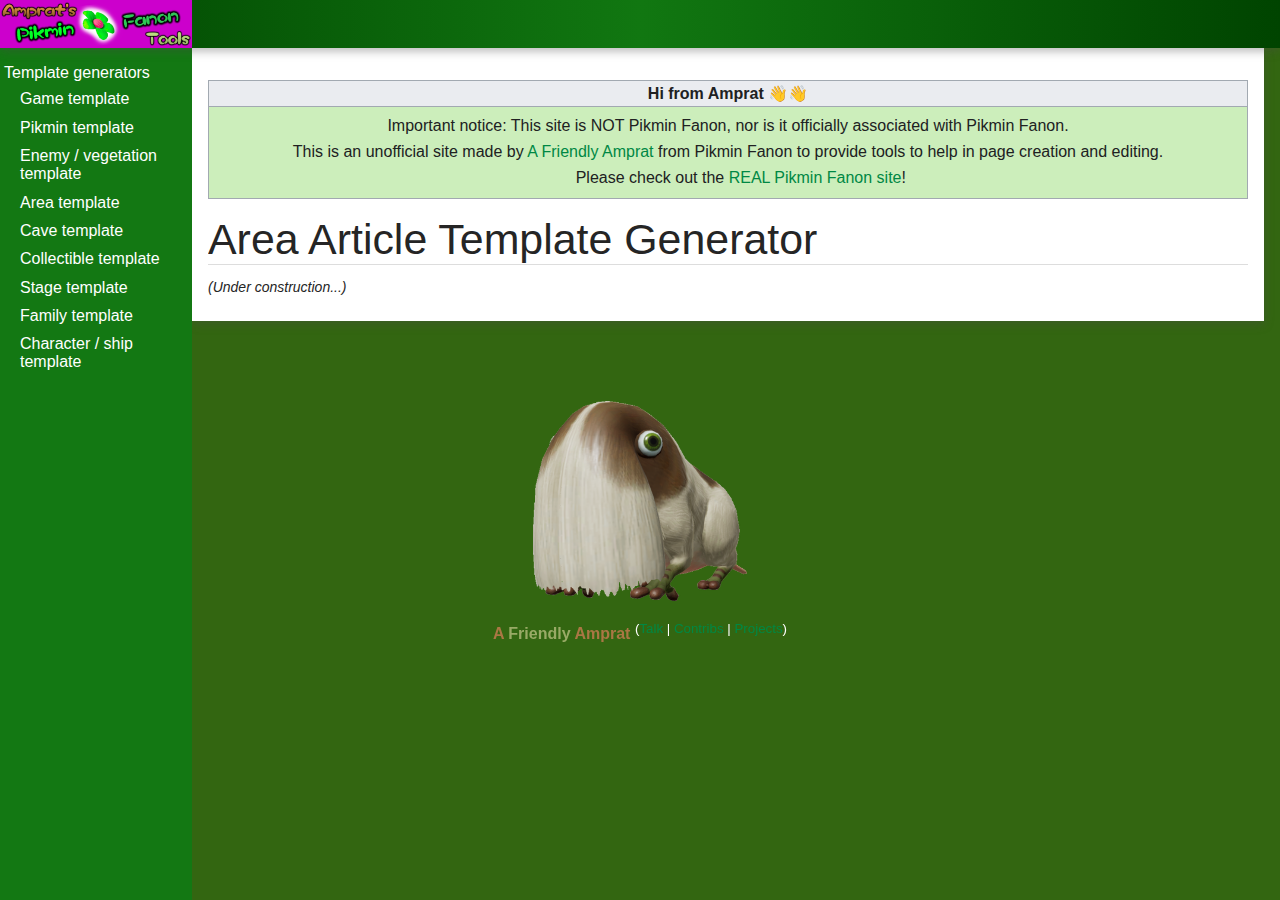
==== area.html @ d7976a55 "Add files via upload" ====
<!DOCTYPE html>
<html lang="en" dir="ltr">
	<head>
		<link rel="icon" type="image/x-icon" href="images/favicon.ico">
		<link rel="stylesheet" href="stylesheets/pf.css">
		<script type="text/javascript" src="template-generators.js" defer></script>
		<title>Area article...</title>
	</head>
	
	<body class="mediawiki ltr sitedir-ltr mw-hide-empty-elt ns-4 ns-subject mw-editable page-PikminFanon_About rootpage-PikminFanon_About skin-refreshed action-view skin--responsive">		
			<header id="header-wrapper" role="navigation">
				<div id="site-navigation-header" class="site-navigation header-section">
						<div class="site-navigation-full-logos single-wiki">
						<a href="index.html" class="refreshed-logo refreshed-logo-current header-button"><img src="images/SideWiki.png" alt="Amprat's Pikmin Fanon Tools" class="site-navigation-logo-img site-navigation-logo-full"></a></div>
				</div>
			</header>
			<div id="sidebar-wrapper">
				<div id="sidebar">
					<div id="site-navigation-sidebar-heading-categories-sidebar-wrapper">
										</div>
										<div class="sidebar-content sidebar-section">
							<span class="sidebar-heading">Template generators</span>
							<ul>
								<li class="sidebar-link mw-list-item"><a href="game.html" class="sidebar-item">Game template</a></li>
								<li class="sidebar-link mw-list-item"><a href="pikmin.html" class="sidebar-item">Pikmin template</a></li>
								<li class="sidebar-link mw-list-item"><a href="enemy.html" class="sidebar-item">Enemy / vegetation template</a></li>
								<li class="sidebar-link mw-list-item"><a href="area.html" class="sidebar-item">Area template</a></li>
								<li class="sidebar-link mw-list-item"><a href="cave.html" class="sidebar-item">Cave template</a></li>
								<li class="sidebar-link mw-list-item"><a href="treasure.html" class="sidebar-item">Collectible template</a></li>
								<li class="sidebar-link mw-list-item"><a href="stage.html" class="sidebar-item">Stage template</a></li>
								<li class="sidebar-link mw-list-item"><a href="family.html" class="sidebar-item">Family template</a></li>
								<li class="sidebar-link mw-list-item"><a href="character.html" class="sidebar-item">Character / ship template</a></li>
							</ul>
						</div>
				</div>
			</div>
			<div id="content-footer-wrapper">
				<div id="content-wrapper" class="mw-body-content" role="main">
	<div id="site-notice" role="banner">
	<div id="localNotice"><div class="sitenotice" lang="en" dir="ltr"><table class="wikitable" id="wikiSiteNotice" style="background: #cceebb; text-align: center; width: 100%;">
	<tbody><tr>
	<th>Hi from Amprat 👋👋
	</th></tr>
	<tr>
	<td>
	<p>Important notice: This site is NOT Pikmin Fanon, nor is it officially associated with Pikmin Fanon.</p>
	<p>This is an unofficial site made by <a href="https://pikminfanon.com/wiki/User:A_Friendly_Amprat" title="User:A Friendly Amprat">A Friendly Amprat</a> from Pikmin Fanon to provide tools to help in page creation and editing.</p>
	<dl><dd>Please check out the <a href="https://pikminfanon.com" title="Pikmin Fanon">REAL Pikmin Fanon site</a>!</dd></dl>
	</td></tr></tbody></table></div></div>					</div>
									<main>
						<article>
							<header id="content-heading">
								<h1 id="firstHeading" class="firstHeading"><span class="mw-page-title-namespace">Area Article Template Generator</span></h1>
								<div class="mw-indicators">
	</div>
							</header>
							<div id="main-title-messages">
								<div id="siteSub">From Pikmin Fanon</div>
														</div>
															<div id="content" role="article" class="ve-init-mw-desktopArticleTarget-targetContainer">
		<div id="mw-content-text" class="mw-body-content mw-content-ltr" lang="en" dir="ltr"><div class="mw-parser-output"><p>
		<i>(Under construction...)</i>
		</p></div></div>
	</div>
	</div>
	</div>
	
	<div>
		 <img src="images/Amprat.png" style="display:block; margin:auto; height:200px; position:relative; top:80px; padding-bottom:40px;" alt="A Friendly Amprat">
		 <p style="display:block; text-align: center; margin:auto; position:relative; top:60px; color: white; padding-bottom:40px;">
			<b><a href="https://pikminfanon.com/wiki/User:A_Friendly_Amprat" title="User:A Friendly Amprat"><span style="color: #A74; text-decoration: inherit; -moz-text-decoration-color: #A74; text-decoration-color: #A74;">A <span style="color:#9A6">Friendly</span> Amprat</span></a></b> <sup>(<a href="https://pikminfanon.com/wiki/User_talk:A_Friendly_Amprat" title="User talk:A Friendly Amprat">Talk</a> | <a href="https://pikminfanon.com/wiki/Special:Contributions/A_Friendly_Amprat" title="Special:Contributions/A Friendly Amprat">Contribs</a> | <a href="https://pikminfanon.com/wiki/User:A_Friendly_Amprat/Projects" title="User:A Friendly Amprat/Projects">Projects</a>)</sup>
		 </p>
	</div>

	</body>
</html>
---- stylesheets/pf.css ----
.articleSourceCode {
	display: block;
	margin-top: 16px;
	margin-bottom: 12px;
	min-height: 300px;
	padding: 1em;
}

.paramLine {
	margin: 5px;
}

/*
	CSS rules copied from Pikmin Fanon. https://pikminfanon.com/
*/

.client-js .mw-content-ltr .mw-editsection-bracket:first-of-type,
.client-js .mw-content-rtl .mw-editsection-bracket:first-of-type,
.client-js .mw-content-rtl .mw-editsection-bracket:not(:first-of-type),
.client-js .mw-content-ltr .mw-editsection-bracket:not(:first-of-type) {
  margin:0;
  color:inherit
}
.mw-parser-output a.external {
  background-image:linear-gradient(transparent,transparent),url("data:image/svg+xml,%3Csvg xmlns=%22http://www.w3.org/2000/svg%22 width=%2212%22 height=%2212%22%3E %3Cpath fill=%22%23fff%22 stroke=%22%23080%22 d=%22M1.5 4.518h5.982V10.5H1.5z%22/%3E %3Cpath fill=%22%23080%22 d=%22M5.765 1H11v5.39L9.427 7.937l-1.31-1.31L5.393 9.35l-2.69-2.688 2.81-2.808L4.2 2.544z%22/%3E %3Cpath fill=%22%23fff%22 d=%22M9.995 2.004l.022 4.885L8.2 5.07 5.32 7.95 4.09 6.723l2.882-2.88-1.85-1.852z%22/%3E %3C/svg%3E")
}
.mw-parser-output a[href$=".pdf"].external,
.mw-parser-output a[href*=".pdf?"].external,
.mw-parser-output a[href*=".pdf#"].external,
.mw-parser-output a[href$=".PDF"].external,
.mw-parser-output a[href*=".PDF?"].external,
.mw-parser-output a[href*=".PDF#"].external {
  background:url(//upload.wikimedia.org/wikipedia/commons/4/4d/Icon_pdf_file.png) no-repeat right;
  padding:8px 18px 8px 0
}
.infobox {
  clear:right
}
.module-navbox > .mw-collapsible-toggle {
  font-weight:bold;
  transform:translate(-8px,3.15px) 
}
.lua-navbox td,
.lua-navbox th {
  padding:5px
}
.lua-navbox td {
  width:100%
}
.lua-navbox tr:nth-child(even) td {
  background:rgb(0,0,0,.1) 
}
.lua-navbox tr:last-of-type th {
  border-radius:0 0 0 12px
}
.lua-navbox tr:last-of-type td {
  border-radius:0 0 12px 0 
}
.lua-navbox ul {
  margin:0
}
.lua-navbox ul li {
  display:inline
}
.lua-navbox ul li:not(:last-child):after {
  content:" • " 
}
@media screen and (max-width:925px) {
  .lua-navbox {
    width:100%;
    text-align:center
  }
  .lua-navbox th,
  .lua-navbox td {
    display:block
  }
  .lua-navbox td {
    margin-top:2px
  }
  .lua-navbox tr:last-of-type th {
    border-radius:0 
  }
  .lua-navbox tr:last-of-type td {
    border-radius:0 0 12px 12px 
  }
}
#mw_metadata .exif-gpslatitude,
#mw_metadata .exif-gpslongitude,
#mw_metadata .exif-artist {
  display:none
}
body {
  background:#361;
  font-family:'Helvetica Neue',Helvetica,Arial,sans-serif
}
element.style {
}
#header-wrapper {
  background:linear-gradient(to left,#040 0,#171 50%,#040 100%)
}
element.style {
}
.refreshed-dropdown-tray a,
#refreshed-toolbox a,
.catlinks a {
  color:#171
}
element.style {
}
a {
  text-decoration:none;
  color:#171;
  background:none
}
element.style {
}
.mw-parser-output a.extiw,
.mw-parser-output a.external {
  color:#094
}
element.style {
}
#sidebar-toggler-checkbox:checked ~ #sidebar-wrapper {
  transform:translateX(0);
  box-shadow:0 3px 9px 0 rgb(75 75 75 / 40%)
}
@media screen and (max-width:719px) #sidebar-wrapper {
  background:#094
}
#sidebar-wrapper {
  background:#137813
}
.header-button:hover {
  background:#cc00cc!important
}
a,
#p-personal li a,
#p-cactions li a,
#bodyContent a.extiw,
#bodyContent a.external {
  color:#084
}
a:visited,
#bodyContent a.extiw:visited,
#bodyContent a.external:visited {
  color:#084
}
a:hover,
#p-personal li a:hover,
#bodyContent a.extiw:hover,
#bodyContent a.external:hover {
  color:#cbd
}
a:visited:hover,
#bodyContent a.extiw:visited:hover,
#bodyContent a.external:visited:hover {
  color:#0b4
}
a.new:link,
a.new:visited,
#p-personal li a.new,
#p-cactions .new a,
#p-personal li a.new:visited,
#p-cactions .new a:visited {
  color:#bb0
}
a.sidebar-item {
  padding-top:0.2em;
  padding-bottom:0.2em;
  color:#FFF;
  padding-left:1em;
  padding-right:1em;
  border-left:0.3em solid transparent;
  border-right:0.3em solid transparent;
  text-decoration:none;
  display:block
}
@media (max-width:720px) {
  .infobox {
    float:none!important;
    width:100%!important
  }
}
/* Cached 20241205040336 */


.embedvideo {
  margin:0;
  max-width:100%;
  display:inline-block
}
.embedvideo-wrapper {
  position:relative;
  display:block
}
.embedvideo-player {
  width:100%;
  height:100%
}
.embedvideo-consent {
  z-index:1;
  background-color:#eaecf0
}
.embedvideo-player,
.embedvideo-consent {
  position:absolute;
  left:0;
  right:0;
  top:0;
  bottom:0;
  overflow:hidden
}
.embedvideo-overlay {
  display:none
}
.embedvideo--autoresize {
  width:100%;
  aspect-ratio:1.77777778
}
.embedvideo--autoresize .embedvideo-wrapper {
  height:100%
}
.embedvideo.mw-halign-right {
  margin:0 0 0.5em 0.5em;
  clear:right;
  float:right
}
.embedvideo.mw-halign-left {
  margin:0 0.5em 0.5em 0;
  clear:left;
  float:left
}
.embedvideo.mw-halign-none {
  clear:none;
  float:none
}
.embedvideo.mw-halign-center {
  margin:0 auto;
  display:table;
  border-collapse:collapse;
  clear:none;
  float:none
}
.embedvideo.mw-halign-right,
.embedvideo.mw-halign-left,
.embedvideo.mw-halign-none,
.embedvideo.mw-halign-center {
  display:block
}
.embedvideo.mw-valign-middle {
  vertical-align:middle
}
.embedvideo.mw-valign-baseline {
  vertical-align:baseline
}
.embedvideo.mw-valign-sub {
  vertical-align:sub
}
.embedvideo.mw-valign-super {
  vertical-align:super
}
.embedvideo.mw-valign-top {
  vertical-align:top
}
.embedvideo.mw-valign-text-top {
  vertical-align:text-top
}
.embedvideo.mw-valign-bottom {
  vertical-align:bottom
}
.embedvideo.mw-valign-text-bottom {
  vertical-align:text-bottom
}
.embedvideo figcaption {
  font-size:88.4%;
  padding:3px 0
}
video.thumbborder,
audio.thumbborder {
  border:1pt solid #c8ccd1
}
@media screen {
  .mw-inputbox-centered {
    margin-left:auto;
    margin-right:auto;
    text-align:center
  }
  .mw-inputbox-inline {
    display:inline
  }
  .mw-inputbox-element.mw-inputbox-element {
    display:inline-table;
    white-space:nowrap
  }
  .mw-inputbox-input {
    margin-bottom:0.5em
  }
  .mw-inputbox-createbox:required:invalid ~ .mw-ui-button {
    background-color:#c8ccd1;
    color:#fff;
    border-color:#c8ccd1;
    cursor:default
  }
}
@media print {
  .mw-inputbox-centered,
  .bodySearch,
  .createbox,
  .searchbox,
  .commentbox,
  .mw-movebox {
    display:none
  }
}
.client-nojs #ca-ve-edit,
.ve-not-available #ca-ve-edit,
.client-nojs .mw-editsection-divider,
.ve-not-available .mw-editsection-divider,
.client-nojs .mw-editsection-visualeditor,
.ve-not-available .mw-editsection-visualeditor {
  display:none
}
.client-js .mw-content-ltr .mw-editsection-bracket:first-of-type,
.client-js .mw-content-rtl .mw-editsection-bracket:not(:first-of-type) {
  margin-right:0.25em;
  color:#54595d
}
.client-js .mw-content-rtl .mw-editsection-bracket:first-of-type,
.client-js .mw-content-ltr .mw-editsection-bracket:not(:first-of-type) {
  margin-left:0.25em;
  color:#54595d
}
.mw-ui-button {
  background-color:#f8f9fa;
  color:#202122;
  display:inline-block;
  box-sizing:border-box;
  margin:0;
  border:1px solid #a2a9b1;
  border-radius:0;
  cursor:pointer;
  vertical-align:middle;
  font-family:inherit;
  font-size:1em;
  font-weight:bold;
  line-height:1.28571429em;
  text-align:center;
  -webkit-appearance:none
}
.mw-ui-button:not(.mw-ui-icon-element) {
  min-height:32px;
  min-width:4em;
  max-width:28.75em;
  padding:5px 12px
}
.mw-ui-button:not(:disabled) {
  transition-property:background-color,color,border-color,box-shadow;
  transition-duration:100ms
}
.mw-ui-button:not(:disabled):visited {
  color:#202122
}
.mw-ui-button:not(:disabled):hover {
  background-color:#fff;
  color:#404244;
  border-color:#a2a9b1
}
.mw-ui-button:not(:disabled):focus {
  color:#202122;
  border-color:#36c;
  box-shadow:inset 0 0 0 1px #36c,inset 0 0 0 2px #fff;
  outline-width:0
}
.mw-ui-button:not(:disabled):focus::-moz-focus-inner {
  border-color:transparent;
  padding:0
}
.mw-ui-button:not(:disabled):active,
.mw-ui-button:not(:disabled).is-on {
  background-color:#c8ccd1;
  color:#000;
  border-color:#72777d;
  box-shadow:none
}
.mw-ui-button:disabled {
  background-color:#c8ccd1;
  color:#fff;
  border-color:#c8ccd1;
  cursor:default
}
.mw-ui-button.mw-ui-icon-element:not(.mw-ui-icon-with-label-desktop) {
  color:transparent !important
}
.mw-ui-button.mw-ui-icon-element:not(.mw-ui-icon-with-label-desktop) span {
  display:block;
  position:absolute !important;
  clip:rect(1px,1px,1px,1px);
  width:1px;
  height:1px;
  margin:-1px;
  border:0;
  padding:0;
  overflow:hidden
}
@media all and (max-width:1000px) {
  .mw-ui-button.mw-ui-icon-element.mw-ui-icon-with-label-desktop {
    color:transparent !important
  }
  .mw-ui-button.mw-ui-icon-element span {
    display:block;
    position:absolute !important;
    clip:rect(1px,1px,1px,1px);
    width:1px;
    height:1px;
    margin:-1px;
    border:0;
    padding:0;
    overflow:hidden
  }
}
.mw-ui-button.mw-ui-quiet,
.mw-ui-button.mw-ui-quiet.mw-ui-progressive,
.mw-ui-button.mw-ui-quiet.mw-ui-destructive {
  background-color:transparent;
  color:#202122;
  border-color:transparent;
  font-weight:bold
}
.mw-ui-button.mw-ui-quiet:not(.mw-ui-icon-element),
.mw-ui-button.mw-ui-quiet.mw-ui-progressive:not(.mw-ui-icon-element),
.mw-ui-button.mw-ui-quiet.mw-ui-destructive:not(.mw-ui-icon-element) {
  min-height:32px
}
input[type='checkbox']:hover + .mw-ui-button.mw-ui-quiet,
input[type='checkbox']:hover + .mw-ui-button.mw-ui-quiet.mw-ui-progressive,
input[type='checkbox']:hover + .mw-ui-button.mw-ui-quiet.mw-ui-destructive,
.mw-ui-button.mw-ui-quiet:hover,
.mw-ui-button.mw-ui-quiet.mw-ui-progressive:hover,
.mw-ui-button.mw-ui-quiet.mw-ui-destructive:hover {
  background-color:rgba(0,24,73,0.02745098);
  color:#202122;
  border-color:transparent
}
input[type='checkbox']:focus + .mw-ui-button.mw-ui-quiet,
input[type='checkbox']:focus + .mw-ui-button.mw-ui-quiet.mw-ui-progressive,
input[type='checkbox']:focus + .mw-ui-button.mw-ui-quiet.mw-ui-destructive,
.mw-ui-button.mw-ui-quiet:focus,
.mw-ui-button.mw-ui-quiet.mw-ui-progressive:focus,
.mw-ui-button.mw-ui-quiet.mw-ui-destructive:focus {
  color:#202122;
  border-color:#36c;
  box-shadow:inset 0 0 0 1px #36c,inset 0 0 0 2px #fff
}
input[type='checkbox']:active + .mw-ui-button.mw-ui-quiet,
input[type='checkbox']:active + .mw-ui-button.mw-ui-quiet.mw-ui-progressive,
input[type='checkbox']:active + .mw-ui-button.mw-ui-quiet.mw-ui-destructive,
.mw-ui-button.mw-ui-quiet:active,
.mw-ui-button.mw-ui-quiet.mw-ui-progressive:active,
.mw-ui-button.mw-ui-quiet.mw-ui-destructive:active {
  background-color:rgba(0,36,73,0.08235294);
  color:#000;
  border-color:#72777d;
  box-shadow:none
}
.mw-ui-button.mw-ui-quiet:disabled,
.mw-ui-button.mw-ui-quiet.mw-ui-progressive:disabled,
.mw-ui-button.mw-ui-quiet.mw-ui-destructive:disabled,
.mw-ui-button.mw-ui-quiet:disabled:hover,
.mw-ui-button.mw-ui-quiet.mw-ui-progressive:disabled:hover,
.mw-ui-button.mw-ui-quiet.mw-ui-destructive:disabled:hover,
.mw-ui-button.mw-ui-quiet:disabled:active,
.mw-ui-button.mw-ui-quiet.mw-ui-progressive:disabled:active,
.mw-ui-button.mw-ui-quiet.mw-ui-destructive:disabled:active {
  background-color:transparent;
  color:#72777d;
  border-color:transparent
}
.mw-ui-button.mw-ui-progressive:not(:disabled) {
  background-color:#36c;
  color:#fff;
  border-color:#36c
}
.mw-ui-button.mw-ui-progressive:not(:disabled):hover {
  background-color:#447ff5;
  border-color:#447ff5
}
.mw-ui-button.mw-ui-progressive:not(:disabled):focus {
  box-shadow:inset 0 0 0 1px #36c,inset 0 0 0 2px #fff
}
.mw-ui-button.mw-ui-progressive:not(:disabled):active,
.mw-ui-button.mw-ui-progressive:not(:disabled).is-on {
  background-color:#2a4b8d;
  border-color:#2a4b8d;
  box-shadow:none
}
.mw-ui-button.mw-ui-progressive:disabled {
  background-color:#c8ccd1;
  color:#fff;
  border-color:#c8ccd1
}
.mw-ui-button.mw-ui-progressive.mw-ui-quiet {
  color:#36c;
  background-color:transparent;
  border-color:transparent
}
input[type='checkbox']:hover + .mw-ui-button.mw-ui-progressive.mw-ui-quiet,
.mw-ui-button.mw-ui-progressive.mw-ui-quiet:hover {
  background-color:rgba(52,123,255,0.2);
  border-color:transparent;
  color:#447ff5
}
input[type='checkbox']:focus + .mw-ui-button.mw-ui-progressive.mw-ui-quiet,
.mw-ui-button.mw-ui-progressive.mw-ui-quiet:focus {
  color:#36c;
  border-color:#36c
}
input[type='checkbox']:active + .mw-ui-button.mw-ui-progressive.mw-ui-quiet,
.mw-ui-button.mw-ui-progressive.mw-ui-quiet:active {
  color:#fff;
  background-color:#2a4b8d;
  border-color:#2a4b8d
}
.mw-ui-button.mw-ui-destructive:not(:disabled) {
  background-color:#d33;
  color:#fff;
  border-color:#d33
}
.mw-ui-button.mw-ui-destructive:not(:disabled):hover {
  background-color:#ff4242;
  border-color:#ff4242
}
.mw-ui-button.mw-ui-destructive:not(:disabled):focus {
  box-shadow:inset 0 0 0 1px #d33,inset 0 0 0 2px #fff
}
.mw-ui-button.mw-ui-destructive:not(:disabled):active,
.mw-ui-button.mw-ui-destructive:not(:disabled).is-on {
  background-color:#b32424;
  border-color:#b32424;
  box-shadow:none
}
.mw-ui-button.mw-ui-destructive:disabled {
  background-color:#c8ccd1;
  color:#fff;
  border-color:#c8ccd1
}
.mw-ui-button.mw-ui-destructive.mw-ui-quiet {
  color:#d33;
  background-color:transparent;
  border-color:transparent
}
input[type='checkbox']:hover + .mw-ui-button.mw-ui-destructive.mw-ui-quiet,
.mw-ui-button.mw-ui-destructive.mw-ui-quiet:hover {
  background-color:rgba(209,29,19,0.2);
  border-color:transparent;
  color:#ff4242
}
input[type='checkbox']:focus + .mw-ui-button.mw-ui-destructive.mw-ui-quiet,
.mw-ui-button.mw-ui-destructive.mw-ui-quiet:focus {
  color:#d33;
  border-color:#d33
}
input[type='checkbox']:active + .mw-ui-button.mw-ui-destructive.mw-ui-quiet,
.mw-ui-button.mw-ui-destructive.mw-ui-quiet:active {
  color:#fff;
  background-color:#b32424;
  border-color:#b32424
}
.mw-ui-button.mw-ui-big {
  font-size:1.3em
}
.mw-ui-button.mw-ui-block {
  display:block;
  width:100%;
  margin-left:auto;
  margin-right:auto
}
a.mw-ui-button {
  text-decoration:none
}
a.mw-ui-button:hover,
a.mw-ui-button:focus {
  text-decoration:none
}
.mw-ui-button-group > * {
  min-width:48px;
  border-radius:0;
  float:left
}
.mw-ui-button-group > *:first-child {
  border-top-left-radius:0;
  border-bottom-left-radius:0
}
.mw-ui-button-group > *:not(:first-child) {
  border-left:0
}
.mw-ui-button-group > *:last-child {
  border-top-right-radius:0;
  border-bottom-right-radius:0
}
.mw-ui-button-group .is-on .button {
  cursor:default
}
.mw-ui-checkbox {
  display:table;
  position:relative;
  line-height:1.5625em;
  vertical-align:middle
}
.mw-ui-checkbox * {
  font-size:inherit;
  vertical-align:middle
}
.mw-ui-checkbox [type='checkbox'] {
  display:table-cell;
  position:relative;
  width:1.5625em;
  height:1.5625em;
  max-width:none;
  opacity:0;
  z-index:1
}
.mw-ui-checkbox [type='checkbox'] + label {
  display:table-cell;
  padding-left:0.4em
}
.mw-ui-checkbox [type='checkbox'] + label:before {
  content:'';
  background-color:#fff;
  background-origin:border-box;
  background-position:center center;
  background-repeat:no-repeat;
  background-size:0 0;
  box-sizing:border-box;
  position:absolute;
  top:50%;
  left:0;
  width:1.5625em;
  height:1.5625em;
  margin-top:-0.78125em;
  border:1px solid #72777d;
  border-radius:0
}
.mw-ui-checkbox [type='checkbox']:checked + label:before {
  background-image:url(/w/resources/src/mediawiki.ui.checkbox/images/checkbox-checked.svg?8153e);
  background-size:90% 90%
}
.mw-ui-checkbox [type='checkbox']:enabled {
  cursor:pointer
}
.mw-ui-checkbox [type='checkbox']:enabled + label {
  cursor:pointer
}
.mw-ui-checkbox [type='checkbox']:enabled + label:before {
  cursor:pointer;
  transition:background-color 100ms,color 100ms,border-color 100ms,box-shadow 100ms
}
.mw-ui-checkbox [type='checkbox']:enabled:focus + label:before {
  border-color:#36c;
  box-shadow:inset 0 0 0 1px #36c
}
.mw-ui-checkbox [type='checkbox']:enabled:hover + label:before {
  border-color:#447ff5
}
.mw-ui-checkbox [type='checkbox']:enabled:active + label:before {
  background-color:#2a4b8d;
  border-color:#2a4b8d;
  box-shadow:inset 0 0 0 1px #2a4b8d
}
.mw-ui-checkbox [type='checkbox']:enabled:checked + label:before {
  background-color:#36c;
  border-color:#36c
}
.mw-ui-checkbox [type='checkbox']:enabled:checked:focus + label:before {
  background-color:#36c;
  border-color:#36c;
  box-shadow:inset 0 0 0 1px #36c,inset 0 0 0 2px #fff
}
.mw-ui-checkbox [type='checkbox']:enabled:checked:hover + label:before {
  background-color:#447ff5;
  border-color:#447ff5
}
.mw-ui-checkbox [type='checkbox']:enabled:checked:active + label:before {
  background-color:#2a4b8d;
  border-color:#2a4b8d
}
.mw-ui-checkbox [type='checkbox']:disabled + label:before {
  background-color:#c8ccd1;
  border-color:#c8ccd1
}
.mw-ui-input {
  background-color:#fff;
  color:#000;
  box-sizing:border-box;
  display:block;
  width:100%;
  border:1px solid #a2a9b1;
  border-radius:0;
  padding:6px 8px;
  box-shadow:inset 0 0 0 1px transparent;
  font-family:inherit;
  font-size:inherit;
  line-height:1.28571429em;
  vertical-align:middle
}
.mw-ui-input::-webkit-input-placeholder {
  color:#72777d;
  opacity:1
}
.mw-ui-input:-ms-input-placeholder {
  color:#72777d;
  opacity:1
}
.mw-ui-input::-moz-placeholder {
  color:#72777d;
  opacity:1
}
.mw-ui-input::placeholder {
  color:#72777d;
  opacity:1
}
.mw-ui-input:invalid {
  box-shadow:none
}
.mw-ui-input:hover {
  border-color:#72777d
}
.mw-ui-input:focus {
  border-color:#36c;
  box-shadow:inset 0 0 0 1px #36c;
  outline:0
}
.mw-ui-input:not(:disabled) {
  transition:color 100ms,border-color 100ms,box-shadow 100ms
}
.mw-ui-input:disabled {
  border-color:#eaecf0;
  color:#c8ccd1
}
.mw-ui-input[type='search'] {
  -webkit-appearance:none;
  -moz-appearance:textfield
}
.mw-ui-input[type='search']::-ms-clear {
  display:none
}
.mw-ui-input[type='search']::-webkit-search-cancel-button,
.mw-ui-input[type='search']::-webkit-search-decoration {
  -webkit-appearance:none
}
textarea.mw-ui-input {
  min-height:8em
}
.mw-ui-input-inline {
  display:inline-block;
  width:auto;
  max-width:100%
}
.mw-ui-input-large {
  margin-top:0;
  margin-bottom:0
}
.mw-ui-input-large + .mw-ui-input-large {
  margin-top:-1px
}
.mw-ui-input-large:focus {
  position:relative
}
input.mw-ui-input-large {
  padding:8px;
  font-size:1.75em;
  font-weight:bold;
  line-height:1.25em
}
@media (prefers-reduced-motion:reduce) {
  *,
  ::before,
  ::after {
    animation-delay:-0.01ms !important;
    animation-duration:0.01ms !important;
    animation-iteration-count:1 !important;
    scroll-behavior:auto !important;
    transition-duration:0ms !important
  }
}
div.tright,
div.floatright,
table.floatright {
  clear:right;
  float:right
}
div.tleft,
div.floatleft,
table.floatleft {
  float:left;
  clear:left
}
div.floatright,
table.floatright {
  margin:0 0 0.5em 0.5em
}
div.floatleft,
table.floatleft {
  margin:0 0.5em 0.5em 0
}
div.thumb {
  width:auto;
  background-color:transparent;
  margin-bottom:0.5em
}
div.tleft {
  margin:0.5em 1.4em 1.3em 0
}
div.tright {
  margin:0.5em 0 1.3em 1.4em
}
.thumbcaption {
  text-align:left;
  line-height:1.4em;
  padding:3px
}
div.thumbinner {
  padding:3px;
  text-align:center;
  overflow:hidden
}
.mw-message-box {
  color:#000;
  box-sizing:border-box;
  margin-bottom:16px;
  border:1px solid;
  padding:12px 24px;
  word-wrap:break-word;
  overflow-wrap:break-word;
  overflow:hidden;
  background-color:#eaecf0;
  border-color:#a2a9b1
}
.mw-message-box > :only-child {
  margin:0
}
.mw-message-box h2 {
  color:inherit;
  display:block;
  border:0;
  font-size:1em;
  font-weight:bold
}
.mw-message-box .mw-logevent-loglines li {
  font-size:90%
}
.mw-message-box-error {
  background-color:#fee7e6;
  border-color:#d33
}
.mw-message-box-warning {
  background-color:#fef6e7;
  border-color:#fc3
}
.mw-message-box-success {
  background-color:#d5fdf4;
  border-color:#14866d
}
.toctogglecheckbox:checked ~ ul {
  display:none
}
@media screen and (max-width:719px) {
  .refreshed-dropdown-tray {
    left:0;
    right:0;
    font-size:1.2em
  }
  #user-info-dropdown-tray {
    right:0
  }
  body {
    overflow-x:hidden
  }
  #site-navigation-header .site-navigation-full-logos {
    display:none
  }
  #header-categories-user-info-search-wrapper {
    -webkit-flex-direction:row-reverse;
    -moz-flex-direction:row-reverse;
    flex-direction:row-reverse
  }
  #explore-header-categories {
    display:none
  }
  #user-info-dropdown-button .refreshed-username,
  #user-info-dropdown-button .refreshed-icon-refreshed-dropdown-expand {
    display:none
  }
  #sidebar-wrapper {
    z-index:103
  }
  div#sidebar-wrapper {
    margin-top:0
  }
  #header-search-dropdown-tray {
    padding-left:0.5em;
    padding-right:0.5em;
    width:100%;
    right:0
  }
  #searchInput {
    outline:0;
    border-bottom:3px solid transparent;
    padding-left:0.25em;
    padding-right:2.5em;
    width:100%
  }
  #searchInput:focus {
    border-color:currentColor
  }
  [dir=ltr] .searchButton {
    background-image:url("data:image/svg+xml,%3Csvg xmlns='http://www.w3.org/2000/svg' width='20' height='20' viewBox='0 0 20 20'%3E%3Cpath d='M10 2L8.59 3.42 14.17 9H2v2h12.17l-5.58 5.59L10 18l8-8-8-8z'/%3E%3C/svg%3E")
  }
  [dir=rtl] .searchButton {
    background-image:url("data:image/svg+xml,%3Csvg xmlns='http://www.w3.org/2000/svg' width='20' height='20' viewBox='0 0 20 20'%3E%3Cpath d='M2 10l8 8 1.4-1.4L5.8 11H18V9H5.8l5.6-5.6L10 2z'/%3E%3C/svg%3E")
  }
  #header-suggestions {
    margin-top:0.5em !important;
    width:100% !important;
    left:0 !important;
    right:0 !important
  }
  #header-suggestions .suggestions-result,
  #header-suggestions .suggestions-special {
    padding:0.75em 0.5em !important
  }
  #header-suggestions .suggestions-result {
    border-bottom:1px solid #ddd
  }
  #header-suggestions .suggestions-special {
    margin-top:0 !important
  }
  #sidebar-wrapper {
    font-size:1.2em
  }
  #content-heading {
    text-align:center
  }
  .mw-indicators {
    float:none;
    text-align:right
  }
  #refreshed-toolbox {
    font-size:1.25em;
    overflow-x:auto
  }
  #p-namespaces .ca-subject {
    display:none
  }
  .selected#ca-talk {
    display:none
  }
  .inline-tool-text {
    display:none
  }
  .p-views > a,
  .combined-tools-dropdown {
    margin-left:0.75em
  }
  #toolbox-dropdown-tray {
    font-size:inherit
  }
  .mw-indicator {
    display:none
  }
  #toc {
    font-size:1.25em;
    line-height:1.2em;
    width:100%;
    box-sizing:border-box
  }
  #catlinks {
    text-align:center;
    font-size:1.2em
  }
  .thumb.thumb {
    width:100% !important;
    margin:0 !important;
    text-align:center;
    float:none
  }
  .thumbinner.thumbinner {
    width:50% !important;
    padding:0.75em 0 !important;
    margin-bottom:0.5em;
    display:inline-block
  }
  .thumbinner img {
    width:100%;
    height:auto;
    border:0 !important
  }
  .thumbcaption {
    text-align:center !important;
    margin-bottom:-.75em !important
  }
  .magnify {
    display:none
  }
  .action-edit input[type="text"],
  .action-edit input[type="number"],
  .action-edit textarea {
    font-size:1.063em
  }
  #footer-wrapper {
    text-align:center;
    font-size:1.2em
  }
  .footer-row-item {
    margin-left:0.5em;
    margin-right:0.5em
  }
}
@media screen and (min-width:720px) and (max-width:1000px) {
  #p-tools {
    position:relative
  }
  #user-info-dropdown-tray {
    right:1em
  }
  .refreshed-dropdown-tray {
    width:12em
  }
  #sidebar-wrapper {
    z-index:103
  }
  div#sidebar-wrapper {
    margin-top:0
  }
  #header-search-dropdown-tray {
    padding-left:0.5em;
    padding-right:0.5em;
    width:20em;
    right:0
  }
  #searchInput {
    outline:0;
    border-bottom:3px solid transparent;
    padding-left:0.25em;
    padding-right:2.5em;
    width:100%
  }
  #searchInput:focus {
    border-color:currentColor
  }
  [dir=ltr] .searchButton {
    background-image:url("data:image/svg+xml,%3Csvg xmlns='http://www.w3.org/2000/svg' width='20' height='20' viewBox='0 0 20 20'%3E%3Cpath d='M10 2L8.59 3.42 14.17 9H2v2h12.17l-5.58 5.59L10 18l8-8-8-8z'/%3E%3C/svg%3E")
  }
  [dir=rtl] .searchButton {
    background-image:url("data:image/svg+xml,%3Csvg xmlns='http://www.w3.org/2000/svg' width='20' height='20' viewBox='0 0 20 20'%3E%3Cpath d='M2 10l8 8 1.4-1.4L5.8 11H18V9H5.8l5.6-5.6L10 2z'/%3E%3C/svg%3E")
  }
  #header-suggestions {
    margin-top:0.5em !important;
    width:20em !important;
    left:auto !important;
    right:0 !important
  }
  #header-suggestions .suggestions-result,
  #header-suggestions .suggestions-special {
    padding:0.75em 0.5em !important
  }
  #header-suggestions .suggestions-result {
    border-bottom:1px solid #ddd
  }
  #header-suggestions .suggestions-special {
    margin-top:0 !important
  }
  #site-navigation-header .site-navigation-icon-logos {
    display:none
  }
  #user-info-dropdown-button {
    width:auto;
    padding-left:0.5em;
    padding-right:0.5em
  }
  #site-navigation-sidebar-heading-categories-sidebar-wrapper {
    display:none
  }
  a#back-to-subject {
    display:none
  }
  .mw-indicator {
    display:inline-block
  }
}
@media screen and (min-width:1001px) {
  #p-tools {
    position:relative
  }
  a#back-to-subject {
    display:none
  }
  .refreshed-dropdown-tray {
    width:12em
  }
  #site-navigation-header .site-navigation-icon-logos {
    display:none
  }
  #user-info-dropdown-button {
    width:auto;
    padding-left:0.5em;
    padding-right:0.5em
  }
  #sidebar-toggler {
    display:none
  }
  div#sidebar {
    margin-top:0
  }
  #header-search-dropdown-tray {
    background:none;
    margin:inherit;
    padding:inherit;
    height:inherit;
    z-index:initial;
    box-shadow:none;
    display:inline-block;
    position:relative;
    width:15em;
    overflow-y:visible
  }
  #searchInput {
    position:absolute;
    top:50%;
    margin-top:-1em
  }
  .searchButton {
    right:0;
    background-image:url(data:image/svg+xml,%3Csvg%20xmlns%3D%22http%3A%2F%2Fwww.w3.org%2F2000%2Fsvg%22%20width%3D%2220%22%20height%3D%2220%22%20viewBox%3D%220%200%2020%2020%22%3E%3Cpath%20d%3D%22M19%2017l-5.15-5.15a7%207%200%201%200-2%202L17%2019zM3.5%208A4.5%204.5%200%201%201%208%2012.5%204.5%204.5%200%200%201%203.5%208z%22%2F%3E%3C%2Fsvg%3E)
  }
  #header-search-dropdown-button {
    display:none
  }
  #site-navigation-sidebar-heading-categories-sidebar-wrapper {
    display:none
  }
  #back-to-subject {
    display:none
  }
  .mw-indicator {
    display:inline-block
  }
}
@media screen {
  #header-wrapper,
  #sidebar-wrapper,
  #footer-wrapper {
    color:#fff
  }
  .header-button {
    background:transparent
  }
  .refreshed-dropdown-checkbox:focus ~ .header-button.refreshed-dropdown-button,
  .refreshed-collapsible-checkbox:focus ~ .header-button.refreshed-collapsible-button,
  #sidebar-toggler-checkbox:focus ~ #header-wrapper #sidebar-toggler-button {
    background:royalblue
  }
  .header-button:hover {
    background:midnightblue
  }
  .header-button:active,
  .refreshed-dropdown-checkbox:checked ~ .header-button.refreshed-dropdown-button,
  .refreshed-collapsible-checkbox:checked ~ .header-button.refreshed-collapsible-button,
  #sidebar-toggler-checkbox:checked ~ #header-wrapper #sidebar-toggler-button {
    background:midnightblue
  }
  .sidebar-button {
    background:transparent
  }
  .refreshed-collapsible-checkbox:focus ~ .sidebar-button.refreshed-collapsible-button {
    background:royalblue
  }
  .sidebar-button:hover {
    background:midnightblue
  }
  .sidebar-button:active,
  .refreshed-collapsible-checkbox:checked ~ .sidebar-button.refreshed-collapsible-button {
    background:midnightblue
  }
  .refreshed-dropdown-tray a,
  #refreshed-toolbox a,
  .catlinks a {
    color:#0645ad
  }
  .refreshed-dropdown-tray li.new a,
  #refreshed-toolbox .new a,
  .catlinks a.new {
    color:#ba0000
  }
  [dir=ltr] #ca-watch .loading,
  [dir=ltr] #ca-unwatch .loading,
  [dir=ltr] #ca-watch a:hover,
  [dir=ltr] #ca-unwatch a:hover {
    background-image:url("data:image/svg+xml,%3Csvg xmlns='http://www.w3.org/2000/svg' width='20' height='20' viewBox='0 0 20 20' fill='%230645ad'%3E%3Cpath d='M20 7h-7L10 .5 7 7H0l5.46 5.47-1.64 7 6.18-3.7 6.18 3.73-1.63-7zm-10 6.9V4.6l1.9 3.9h4.6l-3.73 3.4 1 4.28z'/%3E%3C/svg%3E")
  }
  [dir=rtl] #ca-watch .loading,
  [dir=rtl] #ca-unwatch .loading,
  [dir=rtl] #ca-watch a:hover,
  [dir=rtl] #ca-unwatch a:hover {
    background-image:url("data:image/svg+xml,%3Csvg xmlns='http://www.w3.org/2000/svg' width='20' height='20' viewBox='0 0 20 20' fill='%230645ad'%3E%3Cpath d='M5.4 12.5l-1.6 7 6.2-3.7 6.2 3.7-1.6-7L20 7h-7L10 .5 7 7H0l5.4 5.5zm.8 3.7l1-4.3-3.7-3.4h4.6L10 4.6v9.3l-3.8 2.3z'/%3E%3C/svg%3E")
  }
  #ca-unwatch a {
    background-image:url("data:image/svg+xml,%3Csvg xmlns='http://www.w3.org/2000/svg' width='20' height='20' viewBox='0 0 20 20' fill='%230645ad'%3E%3Cpath d='M20 7h-7L10 .5 7 7H0l5.46 5.47-1.64 7 6.18-3.7 6.18 3.73-1.63-7z'/%3E%3C/svg%3E%0A")
  }
  #ca-watch a {
    background-image:url("data:image/svg+xml,%3Csvg xmlns='http://www.w3.org/2000/svg' width='20' height='20' viewBox='0 0 20 20' fill='%230645ad'%3E%3Cpath d='M20 7h-7L10 .5 7 7H0l5.46 5.47-1.64 7 6.18-3.7 6.18 3.73-1.63-7zm-10 6.9l-3.76 2.27 1-4.28L3.5 8.5h4.61L10 4.6l1.9 3.9h4.6l-3.73 3.4 1 4.28z'/%3E%3C/svg%3E")
  }
  [dir=ltr] #mw-normal-catlinks::before {
    background-image:url("data:image/svg+xml,%3Csvg xmlns='http://www.w3.org/2000/svg' width='20' height='20' viewBox='0 0 20 20' fill='%230645ad'%3E%3Cpath d='M18.72 11L9 1.28A1 1 0 0 0 8.35 1H2a1 1 0 0 0-1 1v6.35a1 1 0 0 0 .28.65L11 18.72a1 1 0 0 0 1.37 0l6.38-6.38a1 1 0 0 0-.03-1.34zM5 7a2 2 0 1 1 2-2 2 2 0 0 1-2 2z'/%3E%3C/svg%3E")
  }
  [dir=rtl] #mw-normal-catlinks::before {
    background-image:url("data:image/svg+xml,%3Csvg xmlns='http://www.w3.org/2000/svg' width='20' height='20' viewBox='0 0 20 20' fill='%230645ad'%3E%3Cpath d='M1.2 12.3l6.4 6.4c.4.4 1 .4 1.4 0L18.7 9c.2-.2.3-.4.3-.6V2c0-.6-.4-1-1-1h-6.4c-.2 0-.5.1-.6.3L1.3 11c-.4.4-.4 1-.1 1.3zM13 5c0-1.1.9-2 2-2s2 .9 2 2-.9 2-2 2-2-.9-2-2z'/%3E%3C/svg%3E")
  }
  #toolbox-dropdown-button {
    background:#eee;
    color:#252525
  }
  #toolbox-dropdown-checkbox:focus ~ #refreshed-toolbox #toolbox-dropdown-button {
    background:royalblue;
    color:#fff
  }
  #toolbox-dropdown-button:hover {
    background:#ccc;
    color:#252525
  }
  #toolbox-dropdown-checkbox:checked ~ #refreshed-toolbox #toolbox-dropdown-button {
    background:#ccc;
    color:#252525
  }
  .refreshed-dropdown-triangle::after {
    border-bottom-color:#fff
  }
  .refreshed-dropdown-tray {
    background-color:#fff;
    color:#252525
  }
  .refreshed-dropdown-tray a {
    padding-top:0.2em;
    padding-bottom:0.2em;
    padding-left:1em;
    padding-right:1em;
    border-left:0.3em solid transparent;
    border-right:0.3em solid transparent;
    text-decoration:none
  }
  .refreshed-dropdown-tray a:focus,
  .refreshed-dropdown-tray a:hover,
  .refreshed-dropdown-tray a:active,
  .refreshed-dropdown-tray a.selected {
    border-left-color:currentColor
  }
  .refreshed-dropdown-tray a:active {
    background-color:#eee
  }
  .refreshed-dropdown-tray a .refreshed-icon {
    vertical-align:middle
  }
  .refreshed-dropdown-checkbox:checked ~ .refreshed-dropdown-button .explore-submenu-dropdown-anchor {
    padding-top:0.2em;
    padding-bottom:0.2em;
    padding-left:1em;
    padding-right:1em;
    border-left:0.3em solid transparent;
    border-right:0.3em solid transparent;
    text-decoration:none;
    border-left-color:currentColor;
    background-color:#eee
  }
  .refreshed-dropdown-checkbox:checked ~ .refreshed-dropdown-button .explore-submenu-dropdown-anchor:focus,
  .refreshed-dropdown-checkbox:checked ~ .refreshed-dropdown-button .explore-submenu-dropdown-anchor:hover,
  .refreshed-dropdown-checkbox:checked ~ .refreshed-dropdown-button .explore-submenu-dropdown-anchor:active,
  .refreshed-dropdown-checkbox:checked ~ .refreshed-dropdown-button .explore-submenu-dropdown-anchor.selected {
    border-left-color:currentColor
  }
  .refreshed-dropdown-checkbox:checked ~ .refreshed-dropdown-button .explore-submenu-dropdown-anchor:active {
    background-color:#eee
  }
  .refreshed-dropdown-checkbox:checked ~ .refreshed-dropdown-button .explore-submenu-dropdown-anchor .refreshed-icon {
    vertical-align:middle
  }
  .refreshed-collapsible-tray {
    background-color:midnightblue
  }
  #content-wrapper {
    background-color:#fff;
    font-family:'Helvetica Neue',Helvetica,Arial,sans-serif;
    color:#252525
  }
  .firstHeading,
  .mw-headline,
  #mw-content-text h1,
  #mw-content-text h2,
  #mw-content-text h3,
  #mw-content-text h4,
  #mw-content-text h5,
  #mw-content-text h6 {
    color:#252525
  }
}
@media screen and (min-width:1001px) {
  #header-wrapper,
  .refreshed-logo-sidebar-current,
  #site-navigation-sidebar-collapsible-button {
    height:3em
  }
  #explore-header-categories-dropdowns {
    margin-top:-3em
  }
  #content-footer-wrapper {
    margin-top:3em
  }
  #refreshed-toolbox {
    top:3em
  }
  #sidebar-wrapper,
  #sidebar {
    margin-top:3em
  }
  .header-button-textless {
    width:3em
  }
  .mw-headline {
    padding-top:3em;
    margin-top:-3em
  }
  .refreshed-icon-refreshed-menu,
  .refreshed-icon-search,
  .refreshed-icon-refreshed-explore {
    width:1.5em;
    height:auto
  }
  #sidebar-wrapper {
    width:12em
  }
  #content-footer-wrapper {
    margin-left:12em
  }
  .single-wiki .refreshed-logo-current,
  .refreshed-logo-other .site-navigation-logo-img,
  .refreshed-logo-other .site-navigation-logo-text {
    width:12em;
    max-width:12em
  }
  .multiple-wikis .refreshed-logo-current {
    width:10em;
    max-width:10em
  }
  #site-navigation-header-dropdown-tray {
    min-width:12em
  }
  #content-footer-wrapper {
    margin-left:12em
  }
  .refreshed-toolbox-stuck {
    left:12em
  }
  #content-footer-wrapper {
    margin-right:1em
  }
  .refreshed-toolbox-stuck {
    right:1em
  }
  #user-info-search-wrapper {
    margin-right:1em
  }
  .refreshed-toolbox-sticky {
    position:-webkit-sticky;
    position:sticky
  }
  .refreshed-toolbox-stuck {
    background-color:#fff;
    padding-left:1em;
    padding-right:1em;
    margin:0 -1em;
    box-shadow:0 3px 9px 0 rgba(75,75,75,0.4)
  }
}
@media screen and (min-width:720px) and (max-width:1000px) {
  #header-wrapper,
  .refreshed-logo-sidebar-current,
  #site-navigation-sidebar-collapsible-button {
    height:3em
  }
  #explore-header-categories-dropdowns {
    margin-top:-3em
  }
  #content-footer-wrapper {
    margin-top:3em
  }
  #refreshed-toolbox {
    top:3em
  }
  #sidebar-wrapper,
  #sidebar {
    margin-top:3em
  }
  .header-button-textless {
    width:3em
  }
  .mw-headline {
    padding-top:3em;
    margin-top:-3em
  }
  .refreshed-icon-refreshed-menu,
  .refreshed-icon-search,
  .refreshed-icon-refreshed-explore {
    width:1.5em;
    height:auto
  }
  #sidebar-wrapper {
    width:12em;
    transform:translateX(-100%)
  }
  .single-wiki .refreshed-logo-current,
  .refreshed-logo-other .site-navigation-logo-img,
  .refreshed-logo-other .site-navigation-logo-text {
    max-width:12em
  }
  .multiple-wikis .refreshed-logo-current {
    max-width:10em
  }
  #site-navigation-header-dropdown-tray {
    min-width:12em
  }
  #sidebar-wrapper {
    background:#194a8d
  }
  .refreshed-toolbox-sticky {
    position:-webkit-sticky;
    position:sticky
  }
  .refreshed-toolbox-stuck {
    background-color:#fff;
    padding-left:1em;
    padding-right:1em;
    margin:0 -1em;
    box-shadow:0 3px 9px 0 rgba(75,75,75,0.4)
  }
}
@media screen and (max-width:719px) {
  #header-wrapper,
  .refreshed-logo-sidebar-current,
  #site-navigation-sidebar-collapsible-button {
    height:2.5em
  }
  #explore-header-categories-dropdowns {
    margin-top:-2.5em
  }
  #content-footer-wrapper {
    margin-top:2.5em
  }
  #refreshed-toolbox {
    top:2.5em
  }
  #sidebar-wrapper,
  #sidebar {
    margin-top:2.5em
  }
  .header-button-textless {
    width:2.5em
  }
  .mw-headline {
    padding-top:2.5em;
    margin-top:-2.5em
  }
  .refreshed-icon-refreshed-menu,
  .refreshed-icon-search,
  .refreshed-icon-refreshed-explore {
    width:1.25em;
    height:auto
  }
  #sidebar-wrapper {
    width:75%;
    transform:translateX(-100%)
  }
  .single-wiki .refreshed-logo-current,
  .refreshed-logo-other .site-navigation-logo-img,
  .refreshed-logo-other .site-navigation-logo-text {
    max-width:12em
  }
  .multiple-wikis .refreshed-logo-current {
    max-width:10em
  }
  #site-navigation-header-dropdown-tray {
    min-width:12em
  }
  #sidebar-wrapper {
    background:#194a8d
  }
}
.mw-wiki-logo {
  background-image:url(https://cdn.pikminfanon.com/wiki.png)
}
@media print {
  table.floatright,
  div.floatright {
    border:0
  }
  table.floatleft,
  div.floatleft {
    border:0
  }
  div.thumb {
    page-break-inside:avoid
  }
  div.thumb a {
    border-bottom:0
  }
  div.thumbinner {
    border:1px;
    background-color:#fff;
    font-size:10pt;
    color:#666;
    border-radius:2px;
    min-width:100px
  }
  .thumbborder {
    border:1pt solid #ddd
  }
  .magnify {
    display:none
  }
  .mw-parser-output a.external {
  }
  .mw-parser-output a.external.text:after,
  .mw-parser-output a.external.autonumber:after {
    content:' (' attr(href) ')';
    word-break:break-all;
    word-wrap:break-word
  }
  .mw-parser-output a.external.text[href^='//']:after,
  .mw-parser-output a.external.autonumber[href^='//']:after {
    content:' (https:' attr(href) ')'
  }
  .wikitable {
    background:#fff;
    margin:1em 0;
    border:1pt solid #aaa;
    border-collapse:collapse;
    font-size:10pt;
    page-break-inside:avoid
  }
  .wikitable > caption {
    padding:5px;
    font-size:10pt
  }
  .wikitable > tr > th,
  .wikitable > tr > td,
  .wikitable > * > tr > th,
  .wikitable > * > tr > td {
    background:#fff !important;
    color:#000 !important;
    border:1pt solid #aaa;
    padding:0.4em 0.6em
  }
  .wikitable > tr > th,
  .wikitable > * > tr > th {
    text-align:center
  }
  table.listing,
  table.listing td {
    border:1pt solid #000;
    border-collapse:collapse
  }
  .catlinks ul {
    display:inline;
    padding:0;
    list-style:none
  }
  .catlinks li {
    display:inline-block;
    line-height:1.15;
    margin:0.1em 0;
    border-left:1pt solid #aaa;
    padding:0 0.4em
  }
  .catlinks li:first-child {
    border-left:0;
    padding-left:0.2em
  }
  .mw-hidden-catlinks,
  .catlinks {
    display:none
  }
  .mw-editsection,
  .mw-editsection-like,
  .mw-indicators,
  #siteNotice,
  .usermessage {
    display:none
  }
  .printfooter {
    padding:1em 0
  }
  .center {
    text-align:center
  }
  a {
    background:none !important;
    padding:0 !important
  }
  a,
  a.external,
  a.new,
  a.stub {
    color:inherit !important;
    text-decoration:inherit !important
  }
  dt {
    font-weight:bold
  }
  h1,
  h2,
  h3,
  h4,
  h5,
  h6 {
    font-weight:bold;
    page-break-after:avoid;
    page-break-before:avoid
  }
  p {
    margin:1em 0;
    line-height:1.2;
    orphans:3;
    widows:3
  }
  img,
  figure {
    page-break-inside:avoid
  }
  img {
    border:0;
    vertical-align:middle
  }
  pre,
  .mw-code {
    background:#fff;
    color:#000;
    border:1pt dashed #000;
    padding:1em;
    font-size:8pt;
    white-space:pre-wrap;
    overflow-x:hidden;
    word-wrap:break-word
  }
  ul {
    list-style-type:square
  }
  .toctogglecheckbox:checked + .toctitle {
    display:none
  }
  .toc {
    background-color:#f9f9f9;
    border:1pt solid #aaa;
    padding:5px;
    display:table
  }
  .tocnumber,
  .toctext {
    display:table-cell
  }
  .tocnumber {
    padding-left:0;
    padding-right:0.5em
  }
  .mw-content-ltr .tocnumber {
    padding-left:0;
    padding-right:0.5em
  }
  .mw-content-rtl .tocnumber {
    padding-left:0.5em;
    padding-right:0
  }
  .refreshed-checkbox,
  body > *,
  #refreshed-toolbox {
    display:none
  }
  body {
    font-family:'Helvetica Neue',Helvetica,Arial,sans-serif
  }
  #content-footer-wrapper {
    display:initial;
    padding:2em
  }
  a:after,
  a.external:after {
    font-weight:bold;
    text-decoration:underline !important
  }
  #toc {
    font-size:1em;
    padding:1em
  }
  #toc h2 {
    padding:0;
    margin:0
  }
  #toc ul {
    list-style:none;
    margin:0
  }
  #toc li {
    margin:0;
    padding:0
  }
  .printfooter {
    display:block;
    padding-top:1em
  }
  .printfooter,
  #footer-wrapper {
    text-align:center;
    color:#aaa
  }
  .footer-row {
    display:block;
    list-style:none;
    margin:0
  }
  .footer-row-item {
    margin:0;
    padding:0.5em;
    font-size:0.8em
  }
  .footer-row-item:first-of-type {
    display:none
  }
  #footer-row-places,
  #footer-row-icons {
    display:none
  }
}
@media screen {
  div.thumbinner {
    border:1px solid #c8ccd1;
    background-color:#f8f9fa;
    font-size:94%
  }
  .thumbimage {
    background-color:#fff;
    border:1px solid #c8ccd1
  }
  .thumbcaption {
    border:0;
    font-size:94%
  }
  .thumbborder {
    border:1px solid #eaecf0
  }
  .magnify {
    float:right;
    margin-left:3px
  }
  .magnify a {
    display:block;
    text-indent:15px;
    white-space:nowrap;
    overflow:hidden;
    width:15px;
    height:11px;
    background-image:url(/w/resources/src/mediawiki.skinning/images/magnify-clip-ltr.svg?8330e);
    -webkit-user-select:none;
    -moz-user-select:none;
    -ms-user-select:none;
    user-select:none
  }
  .mw-content-ltr .thumbcaption {
    text-align:left
  }
  .mw-content-rtl .thumbcaption {
    text-align:right
  }
  .mw-content-ltr .magnify {
    margin-left:3px;
    margin-right:0;
    float:right
  }
  .mw-content-ltr .magnify a {
    background-image:url(/w/resources/src/mediawiki.skinning/images/magnify-clip-ltr.svg?8330e)
  }
  .mw-content-rtl .magnify {
    margin-left:0;
    margin-right:3px;
    float:left
  }
  .mw-content-rtl .magnify a {
    background-image:url(/w/resources/src/mediawiki.skinning/images/magnify-clip-rtl.svg?38fd5)
  }
  a.new {
    color:#d33
  }
  a.mw-selflink {
    color:inherit;
    font-weight:bold;
    text-decoration:inherit
  }
  a.mw-selflink:hover {
    cursor:inherit;
    text-decoration:inherit
  }
  a.mw-selflink:active,
  a.mw-selflink:visited {
    color:inherit
  }
  a.new:visited {
    color:#a55858
  }
  .mw-parser-output a.extiw,
  .mw-parser-output a.external {
    color:#36b
  }
  .mw-parser-output a.extiw:visited,
  .mw-parser-output a.external:visited {
    color:#636
  }
  .mw-parser-output a.extiw:active,
  .mw-parser-output a.external:active {
    color:#b63
  }
  .mw-underline-always a {
    text-decoration:underline
  }
  .mw-underline-never a {
    text-decoration:none
  }
  .plainlinks a.external {
    background:none !important;
    padding:0 !important
  }
  .mw-parser-output a.external {
    color:#36b
  }
  .mw-parser-output a.external,
  .link-mailto,
  .link-ftp,
  .link-irc,
  .link-audio,
  .link-video,
  .link-document {
    background-image:url(/w/resources/src/mediawiki.skinning/images/external-ltr.svg?59558);
    background-position:center right;
    background-repeat:no-repeat;
    padding-right:13px
  }
  .mw-parser-output a.external[href^='mailto:'],
  .link-mailto {
    background-image:url(/w/resources/src/mediawiki.skinning/images/mail.svg?8a79c)
  }
  .mw-parser-output a.external[href^='ftp://'],
  .link-ftp {
    background-image:url(/w/resources/src/mediawiki.skinning/images/ftp-ltr.svg?c5643)
  }
  .mw-parser-output a.external[href^='irc://'],
  .mw-parser-output a.external[href^='ircs://'],
  .link-irc {
    background-image:url(/w/resources/src/mediawiki.skinning/images/chat-ltr.svg?e0649)
  }
  .mw-parser-output a.external[href$='.ogg'],
  .mw-parser-output a.external[href$='.OGG'],
  .mw-parser-output a.external[href$='.mid'],
  .mw-parser-output a.external[href$='.MID'],
  .mw-parser-output a.external[href$='.midi'],
  .mw-parser-output a.external[href$='.MIDI'],
  .mw-parser-output a.external[href$='.mp3'],
  .mw-parser-output a.external[href$='.MP3'],
  .mw-parser-output a.external[href$='.wav'],
  .mw-parser-output a.external[href$='.WAV'],
  .mw-parser-output a.external[href$='.wma'],
  .mw-parser-output a.external[href$='.WMA'],
  .link-audio {
    background-image:url(/w/resources/src/mediawiki.skinning/images/audio-ltr.svg?74d04)
  }
  .mw-parser-output a.external[href$='.ogm'],
  .mw-parser-output a.external[href$='.OGM'],
  .mw-parser-output a.external[href$='.avi'],
  .mw-parser-output a.external[href$='.AVI'],
  .mw-parser-output a.external[href$='.mpeg'],
  .mw-parser-output a.external[href$='.MPEG'],
  .mw-parser-output a.external[href$='.mpg'],
  .mw-parser-output a.external[href$='.MPG'],
  .link-video {
    background-image:url(/w/resources/src/mediawiki.skinning/images/video.svg?a3758)
  }
  .mw-parser-output a.external[href$='.pdf'],
  .mw-parser-output a.external[href$='.PDF'],
  .mw-parser-output a.external[href*='.pdf#'],
  .mw-parser-output a.external[href*='.PDF#'],
  .mw-parser-output a.external[href*='.pdf?'],
  .mw-parser-output a.external[href*='.PDF?'],
  .link-document {
    background-image:url(/w/resources/src/mediawiki.skinning/images/document-ltr.svg?0bf90)
  }
  .mw-parser-output a.extiw,
  .mw-parser-output a.extiw:active {
    color:#36b
  }
  .mw-body-content:after {
    clear:both;
    content:'';
    display:block
  }
  .mw-body-content a.external.free {
    word-wrap:break-word
  }
  .mw-body-content .error {
    font-size:larger;
    color:#d33
  }
  .rtl .mw-parser-output a.external.free,
  .rtl .mw-parser-output a.external.autonumber {
    direction:ltr;
    unicode-bidi:embed
  }
  .mw-hide-empty-elt .mw-parser-output:not(.mw-show-empty-elt) .mw-empty-elt {
    display:none
  }
  .wikitable {
    background-color:#f8f9fa;
    color:#202122;
    margin:1em 0;
    border:1px solid #a2a9b1;
    border-collapse:collapse
  }
  .wikitable > tr > th,
  .wikitable > tr > td,
  .wikitable > * > tr > th,
  .wikitable > * > tr > td {
    border:1px solid #a2a9b1;
    padding:0.2em 0.4em
  }
  .wikitable > tr > th,
  .wikitable > * > tr > th {
    background-color:#eaecf0;
    text-align:center
  }
  .wikitable > caption {
    font-weight:bold
  }
  #catlinks {
    text-align:left
  }
  .catlinks {
    border:1px solid #a2a9b1;
    background-color:#f8f9fa;
    padding:5px;
    margin-top:1em;
    clear:both
  }
  .catlinks ul {
    display:inline;
    margin:0;
    padding:0;
    list-style:none
  }
  .catlinks li {
    display:inline-block;
    line-height:1.25em;
    border-left:1px solid #a2a9b1;
    margin:0.125em 0;
    padding:0 0.5em
  }
  .catlinks li:first-child {
    padding-left:0.25em;
    border-left:0
  }
  .catlinks li a.mw-redirect {
    font-style:italic
  }
  .mw-hidden-cats-hidden,
  .catlinks-allhidden {
    display:none
  }
  .emptyPortlet {
    display:none
  }
  .printfooter,
  .client-nojs #t-print {
    display:none
  }
  .mw-editsection {
    -moz-user-select:none;
    -webkit-user-select:none;
    -ms-user-select:none;
    user-select:none
  }
  .mw-editsection,
  .mw-editsection-like {
    font-size:small;
    font-weight:normal;
    margin-left:1em;
    vertical-align:baseline;
    line-height:1em
  }
  .mw-content-ltr .mw-editsection,
  .mw-content-rtl .mw-content-ltr .mw-editsection,
  .mw-content-ltr .mw-editsection-like,
  .mw-content-rtl .mw-content-ltr .mw-editsection-like {
    margin-left:1em;
    margin-right:0
  }
  .mw-content-rtl .mw-editsection,
  .mw-content-ltr .mw-content-rtl .mw-editsection,
  .mw-content-rtl .mw-editsection-like,
  .mw-content-ltr .mw-content-rtl .mw-editsection-like {
    margin-right:1em;
    margin-left:0
  }
  .mw-indicators {
    float:right
  }
  #siteNotice {
    position:relative;
    text-align:center;
    margin:0
  }
  #localNotice {
    margin-bottom:0.9em
  }
  #siteSub {
    display:none
  }
  #contentSub,
  #contentSub2 {
    font-size:84%;
    line-height:1.2em;
    margin:0 0 1.4em 1em;
    color:#54595d;
    width:auto
  }
  span.subpages {
    display:block
  }
  .usermessage {
    background-color:#fef6e7;
    border:1px solid #fc3;
    color:#000;
    font-weight:bold;
    margin:2em 0 1em;
    padding:0.5em 1em;
    vertical-align:middle
  }
  a:not([href]) {
    cursor:pointer
  }
  a:active {
    color:#faa700
  }
  a:hover,
  a:focus {
    text-decoration:underline
  }
  a:lang(ar),
  a:lang(kk-arab),
  a:lang(mzn),
  a:lang(ps),
  a:lang(ur) {
    text-decoration:none
  }
  img {
    border:0;
    vertical-align:middle
  }
  hr {
    height:1px;
    background-color:#a2a9b1;
    border:0;
    margin:0.2em 0
  }
  h1,
  h2,
  h3,
  h4,
  h5,
  h6 {
    color:#000;
    margin:0;
    padding-top:0.5em;
    padding-bottom:0.17em;
    overflow:hidden
  }
  h1,
  h2 {
    margin-bottom:0.6em;
    border-bottom:1px solid #a2a9b1
  }
  h3,
  h4,
  h5 {
    margin-bottom:0.3em
  }
  h1 {
    font-size:188%;
    font-weight:normal
  }
  h2 {
    font-size:150%;
    font-weight:normal
  }
  h3 {
    font-size:128%
  }
  h4 {
    font-size:116%
  }
  h5 {
    font-size:108%
  }
  h6 {
    font-size:100%
  }
  p {
    margin:0.4em 0 0.5em 0
  }
  p img {
    margin:0
  }
  ul {
    margin:0.3em 0 0 1.6em;
    padding:0
  }
  ol {
    margin:0.3em 0 0 3.2em;
    padding:0;
    list-style-image:none
  }
  li {
    margin-bottom:0.1em
  }
  dt {
    font-weight:bold;
    margin-bottom:0.1em
  }
  dl {
    margin-top:0.2em;
    margin-bottom:0.5em
  }
  dd {
    margin-left:1.6em;
    margin-bottom:0.1em
  }
  pre,
  code,
  tt,
  kbd,
  samp,
  .mw-code {
    font-family:monospace,monospace
  }
  pre,
  code,
  .mw-code {
    background-color:#f8f9fa;
    color:#000;
    border:1px solid #eaecf0
  }
  code {
    border-radius:2px;
    padding:1px 4px
  }
  pre,
  .mw-code {
    padding:1em;
    white-space:pre-wrap;
    overflow-x:hidden;
    word-wrap:break-word
  }
  table {
    font-size:100%
  }
  fieldset {
    border:1px solid #2a4b8d;
    margin:1em 0 1em 0;
    padding:0 1em 1em
  }
  legend {
    padding:0.5em
  }
  form {
    border:0;
    margin:0
  }
  textarea {
    display:block;
    box-sizing:border-box;
    width:100%;
    border:1px solid #c8ccd1;
    padding:0.1em
  }
  .center {
    width:100%;
    text-align:center
  }
  *.center * {
    margin-left:auto;
    margin-right:auto
  }
  .small {
    font-size:94%
  }
  table.small {
    font-size:100%
  }
  @counter-style meetei {
    system:numeric;
    symbols:'\ABF0' '\ABF1' '\ABF2' '\ABF3' '\ABF4' '\ABF5' '\ABF6' '\ABF7' '\ABF8' '\ABF9';
    suffix:') '
  }
  @counter-style santali {
    system:numeric;
    symbols:'\1C50' '\1C51' '\1C52' '\1C53' '\1C54' '\1C55' '\1C56' '\1C57' '\1C58' '\1C59'
  }
  @counter-style myanmar_with_period {
    system:numeric;
    symbols:'\1040' '\1041' '\1042' '\1043' '\1044' '\1045' '\1046' '\1047' '\1048' '\1049';
    suffix:'\104B\0020'
  }
  ol:lang(azb) li,
  ol:lang(bcc) li,
  ol:lang(bgn) li,
  ol:lang(bqi) li,
  ol:lang(fa) li,
  ol:lang(glk) li,
  ol:lang(kk-arab) li,
  ol:lang(lrc) li,
  ol:lang(luz) li,
  ol:lang(mzn) li {
    list-style-type:persian
  }
  ol:lang(ckb) li,
  ol:lang(sdh) li {
    list-style-type:arabic-indic
  }
  ol:lang(hi) li,
  ol:lang(mai) li,
  ol:lang(mr) li,
  ol:lang(ne) li {
    list-style-type:devanagari
  }
  ol:lang(as) li,
  ol:lang(bn) li {
    list-style-type:bengali
  }
  ol:lang(mni) li {
    list-style-type:meetei
  }
  ol:lang(or) li {
    list-style-type:oriya
  }
  ol:lang(sat) li {
    list-style-type:santali
  }
  ol:lang(blk) li,
  ol:lang(kjp) li,
  ol:lang(ksw) li,
  ol:lang(mnw) li,
  ol:lang(my) li,
  ol:lang(shn) li {
    list-style-type:myanmar_with_period
  }
  .mw-content-ltr ul,
  .mw-content-rtl .mw-content-ltr ul {
    margin:0.3em 0 0 1.6em;
    padding:0
  }
  .mw-content-rtl ul,
  .mw-content-ltr .mw-content-rtl ul {
    margin:0.3em 1.6em 0 0;
    padding:0
  }
  .mw-content-ltr ol,
  .mw-content-rtl .mw-content-ltr ol {
    margin:0.3em 0 0 3.2em;
    padding:0
  }
  .mw-content-rtl ol,
  .mw-content-ltr .mw-content-rtl ol {
    margin:0.3em 3.2em 0 0;
    padding:0
  }
  .mw-content-ltr dd,
  .mw-content-rtl .mw-content-ltr dd {
    margin-left:1.6em;
    margin-right:0
  }
  .mw-content-rtl dd,
  .mw-content-ltr .mw-content-rtl dd {
    margin-right:1.6em;
    margin-left:0
  }
  h1:lang(anp),
  h1:lang(as),
  h1:lang(bh),
  h1:lang(bho),
  h1:lang(blk),
  h1:lang(bn),
  h1:lang(gu),
  h1:lang(hi),
  h1:lang(kjp),
  h1:lang(kn),
  h1:lang(ks),
  h1:lang(ksw),
  h1:lang(ml),
  h1:lang(mr),
  h1:lang(my),
  h1:lang(mai),
  h1:lang(mnw),
  h1:lang(ne),
  h1:lang(new),
  h1:lang(or),
  h1:lang(pa),
  h1:lang(pi),
  h1:lang(sa),
  h1:lang(shn),
  h1:lang(syl),
  h1:lang(ta),
  h1:lang(te) {
    line-height:1.6em !important
  }
  h2:lang(anp),
  h2:lang(as),
  h2:lang(bh),
  h2:lang(bho),
  h2:lang(blk),
  h2:lang(bn),
  h2:lang(gu),
  h2:lang(hi),
  h2:lang(kjp),
  h2:lang(kn),
  h2:lang(ks),
  h2:lang(ksw),
  h2:lang(ml),
  h2:lang(mr),
  h2:lang(my),
  h2:lang(mai),
  h2:lang(mnw),
  h2:lang(ne),
  h2:lang(new),
  h2:lang(or),
  h2:lang(pa),
  h2:lang(pi),
  h2:lang(sa),
  h2:lang(shn),
  h2:lang(syl),
  h2:lang(ta),
  h2:lang(te),
  h3:lang(anp),
  h3:lang(as),
  h3:lang(bh),
  h3:lang(bho),
  h3:lang(blk),
  h3:lang(bn),
  h3:lang(gu),
  h3:lang(hi),
  h3:lang(kjp),
  h3:lang(kn),
  h3:lang(ks),
  h3:lang(ksw),
  h3:lang(ml),
  h3:lang(mr),
  h3:lang(my),
  h3:lang(mai),
  h3:lang(mnw),
  h3:lang(ne),
  h3:lang(new),
  h3:lang(or),
  h3:lang(pa),
  h3:lang(pi),
  h3:lang(sa),
  h3:lang(shn),
  h3:lang(syl),
  h3:lang(ta),
  h3:lang(te),
  h4:lang(anp),
  h4:lang(as),
  h4:lang(bh),
  h4:lang(bho),
  h4:lang(blk),
  h4:lang(bn),
  h4:lang(gu),
  h4:lang(hi),
  h4:lang(kjp),
  h4:lang(kn),
  h4:lang(ks),
  h4:lang(ksw),
  h4:lang(ml),
  h4:lang(mr),
  h4:lang(my),
  h4:lang(mai),
  h4:lang(mnw),
  h4:lang(ne),
  h4:lang(new),
  h4:lang(or),
  h4:lang(pa),
  h4:lang(pi),
  h4:lang(sa),
  h4:lang(shn),
  h4:lang(syl),
  h4:lang(ta),
  h4:lang(te),
  h5:lang(anp),
  h5:lang(as),
  h5:lang(bh),
  h5:lang(bho),
  h5:lang(blk),
  h5:lang(bn),
  h5:lang(gu),
  h5:lang(hi),
  h5:lang(kjp),
  h5:lang(kn),
  h5:lang(ks),
  h5:lang(ksw),
  h5:lang(ml),
  h5:lang(mr),
  h5:lang(my),
  h5:lang(mai),
  h5:lang(mnw),
  h5:lang(ne),
  h5:lang(new),
  h5:lang(or),
  h5:lang(pa),
  h5:lang(pi),
  h5:lang(sa),
  h5:lang(shn),
  h5:lang(syl),
  h5:lang(ta),
  h5:lang(te),
  h6:lang(anp),
  h6:lang(as),
  h6:lang(bh),
  h6:lang(bho),
  h6:lang(blk),
  h6:lang(bn),
  h6:lang(gu),
  h6:lang(hi),
  h6:lang(kjp),
  h6:lang(kn),
  h6:lang(ks),
  h6:lang(ksw),
  h6:lang(ml),
  h6:lang(mr),
  h6:lang(my),
  h6:lang(mai),
  h6:lang(mnw),
  h6:lang(ne),
  h6:lang(new),
  h6:lang(or),
  h6:lang(pa),
  h6:lang(pi),
  h6:lang(sa),
  h6:lang(shn),
  h6:lang(syl),
  h6:lang(ta),
  h6:lang(te) {
    line-height:1.4em
  }
  h2:lang(th) {
    line-height:1.6
  }
  .toc,
  .toccolours {
    border:1px solid #a2a9b1;
    background-color:#f8f9fa;
    padding:5px;
    font-size:95%
  }
  .toc {
    display:table;
    padding:7px
  }
  .toc h2 {
    display:inline;
    border:0;
    padding:0;
    font-size:100%;
    font-weight:bold
  }
  .toc .toctitle {
    text-align:center
  }
  .toc ul {
    list-style:none;
    margin:0.3em 0;
    padding:0;
    text-align:left
  }
  .toc ul ul {
    margin:0 0 0 2em
  }
  table.toc {
    border-collapse:collapse
  }
  table.toc td {
    padding:0
  }
  .tocnumber,
  .toctext {
    display:table-cell;
    text-decoration:inherit
  }
  .tocnumber {
    color:#202122;
    padding-left:0;
    padding-right:0.5em
  }
  .mw-content-ltr .tocnumber {
    padding-left:0;
    padding-right:0.5em
  }
  .mw-content-rtl .tocnumber {
    padding-left:0.5em;
    padding-right:0
  }
  .toctogglecheckbox {
    display:inline !important;
    position:absolute;
    opacity:0;
    z-index:-1
  }
  .toctogglespan {
    font-size:94%
  }
  .toctogglespan:before {
    content:' ['
  }
  .toctogglespan:after {
    content:']'
  }
  .toctogglelabel {
    cursor:pointer;
    color:#0645ad
  }
  .toctogglelabel:hover {
    text-decoration:underline
  }
  .toctogglecheckbox:focus + .toctitle .toctogglelabel {
    text-decoration:underline;
    outline:dotted 1px;
    outline:auto -webkit-focus-ring-color
  }
  .toctogglecheckbox:checked + .toctitle .toctogglelabel:after {
    content:'show'
  }
  .toctogglecheckbox:not(:checked) + .toctitle .toctogglelabel:after {
    content:'hide'
  }
  .toc .toctitle {
    direction:ltr
  }
  .mw-content-ltr .toc ul,
  .mw-content-rtl .mw-content-ltr .toc ul {
    text-align:left
  }
  .mw-content-rtl .toc ul,
  .mw-content-ltr .mw-content-rtl .toc ul {
    text-align:right
  }
  .mw-content-ltr .toc ul ul,
  .mw-content-rtl .mw-content-ltr .toc ul ul {
    margin:0 0 0 2em
  }
  .mw-content-rtl .toc ul ul,
  .mw-content-ltr .mw-content-rtl .toc ul ul {
    margin:0 2em 0 0
  }
  body {
    margin:0
  }
  .refreshed-icon {
    width:1em;
    height:1em;
    fill:currentColor
  }
  .refreshed-checkbox {
    position:fixed;
    top:-9999px;
    left:-9999px
  }
  .refreshed-dropdown-button {
    position:relative;
    cursor:pointer
  }
  #toolbox-dropdown-button {
    padding:0.25em;
    vertical-align:middle;
    height:100%;
    margin-left:0.3em;
    box-sizing:border-box;
    display:inline-flex;
    -webkit-align-items:center;
    align-items:center
  }
  .refreshed-dropdown-triangle {
    width:50%;
    height:0;
    position:absolute;
    bottom:0;
    left:0;
    margin:0;
    z-index:104;
    cursor:auto
  }
  .refreshed-dropdown-triangle::after {
    content:'';
    border-left:0.4em solid transparent;
    border-right:0.4em solid transparent;
    border-bottom:0.4em solid;
    position:absolute;
    bottom:3px;
    left:100%;
    transform:translateX(-50%)
  }
  .refreshed-dropdown-tray {
    padding:0.5em 0;
    margin:0;
    margin-top:-3px;
    position:absolute;
    line-height:1.2em;
    z-index:103;
    list-style-type:none;
    max-height:60vh;
    overflow-y:auto;
    box-shadow:0 3px 9px 0 rgba(75,75,75,0.4)
  }
  .refreshed-dropdown-tray a {
    display:flex;
    -webkit-align-items:center;
    align-items:center
  }
  .refreshed-dropdown-tray .refreshed-icon {
    justify-content:space-between;
    width:auto;
    flex:0 0 auto;
    order:1;
    margin-right:0.4em
  }
  .refreshed-dropdown-tray .refreshed-icon-refreshed-submenu-expand {
    margin:0
  }
  .refreshed-dropdown-tray span {
    justify-content:space-between;
    width:auto;
    flex:1 1 auto;
    order:1
  }
  .refreshed-dropdown-tray dd {
    margin:0
  }
  .refreshed-dropdown-tray dt {
    margin:0.2em 0 0.2em 0.5em
  }
  .refreshed-dropdown-tray dt:first-of-type {
    margin-top:0
  }
  #toolbox-dropdown-tray {
    right:0
  }
  #explore-dropdown-tray {
    max-height:initial;
    overflow:initial
  }
  #toolbox-dropdown-tray span:first-child {
    margin-left:1.4em
  }
  .refreshed-modal-background {
    content:'';
    position:fixed;
    top:0;
    bottom:0;
    left:0;
    right:0;
    background-color:rgba(0,0,0,0.2);
    cursor:default;
    pointer-events:none;
    opacity:0;
    z-index:102;
    transition:opacity 0.1s ease;
    box-sizing:border-box
  }
  #explore-dropdown-tray .refreshed-modal-background {
    background:transparent
  }
  .explore-submenu-dropdown-anchor {
    display:flex;
    -webkit-justify-content:space-between;
    -moz-justify-content:space-between;
    justify-content:space-between;
    -webkit-align-items:center;
    align-items:center
  }
  .explore-submenu-dropdown {
    position:relative
  }
  .explore-submenu-dropdown-tray {
    left:100%;
    top:-0.5em;
    margin-top:0
  }
  .refreshed-dropdown-tray,
  .refreshed-dropdown-triangle {
    display:none
  }
  .refreshed-dropdown-checkbox:checked ~ .refreshed-dropdown-tray,
  .refreshed-dropdown-checkbox:checked ~ .refreshed-dropdown-button .refreshed-dropdown-triangle,
  #toolbox-dropdown-checkbox:checked ~ #refreshed-toolbox #toolbox-dropdown-tray,
  #toolbox-dropdown-checkbox:checked ~ #refreshed-toolbox #toolbox-dropdown-triangle {
    display:block
  }
  #toolbox-dropdown-checkbox:checked ~ #refreshed-toolbox {
    z-index:102
  }
  .refreshed-dropdown-checkbox:checked + .refreshed-dropdown-button > .refreshed-modal-background,
  #sidebar-toggler-checkbox:checked ~ #header-wrapper #sidebar-toggler .refreshed-modal-background,
  #toolbox-dropdown-checkbox:checked ~ #refreshed-toolbox .refreshed-modal-background {
    opacity:1;
    pointer-events:auto
  }
  #sidebar-toggler-checkbox:checked ~ #sidebar-wrapper {
    transform:translateX(0);
    box-shadow:0 3px 9px 0 rgba(75,75,75,0.4)
  }
  .refreshed-collapsible-button {
    width:100%;
    box-sizing:border-box
  }
  .header-category-collapsible-button {
    padding:0.25em 0.25em 0.25em 0
  }
  .refreshed-collapsible-tray a {
    display:block;
    padding-top:0.2em;
    padding-bottom:0.2em;
    color:currentColor;
    padding-left:1em;
    padding-right:1em;
    border-left:0.3em solid transparent;
    border-right:0.3em solid transparent;
    text-decoration:none
  }
  .refreshed-collapsible-tray a:focus,
  .refreshed-collapsible-tray a:hover,
  .refreshed-collapsible-tray a:active,
  .refreshed-collapsible-tray a.selected {
    border-left-color:currentColor
  }
  .refreshed-collapsible-tray a:active {
    background-color:initial
  }
  .refreshed-collapsible-tray a .refreshed-icon {
    vertical-align:middle
  }
  .header-category-sidebar-name {
    justify-content:space-between;
    width:auto;
    flex:1 1 auto;
    order:1;
    text-align:left
  }
  .header-categories-sidebar-collapsible-icons-wrapper {
    justify-content:space-between;
    width:auto;
    flex:0 0 auto;
    order:1
  }
  .refreshed-icon-refreshed-collapsible-collapse,
  .refreshed-collapsible-tray {
    display:none
  }
  .refreshed-icon-refreshed-collapsible-expand {
    display:block
  }
  .refreshed-collapsible-checkbox:checked ~ .refreshed-collapsible-button .refreshed-icon-refreshed-collapsible-expand {
    display:none
  }
  .refreshed-collapsible-checkbox:checked ~ .refreshed-collapsible-tray,
  .refreshed-collapsible-checkbox:checked ~ .refreshed-collapsible-button .refreshed-icon-refreshed-collapsible-collapse {
    display:block
  }
  #header-wrapper {
    position:fixed;
    top:0;
    left:0;
    right:0;
    z-index:101;
    display:flex;
    -webkit-flex-direction:row;
    -moz-flex-direction:row;
    flex-direction:row;
    -webkit-justify-content:space-between;
    -moz-justify-content:space-between;
    justify-content:space-between;
    box-shadow:0 3px 9px 0 rgba(75,75,75,0.4)
  }
  #header-wrapper div,
  #header-wrapper nav,
  #header-wrapper a,
  #header-wrapper label {
    height:100%;
    vertical-align:top
  }
  .header-button,
  .sidebar-button {
    cursor:pointer;
    text-align:center;
    display:inline-flex;
    -webkit-justify-content:center;
    -moz-justify-content:center;
    justify-content:center;
    -webkit-align-items:center;
    align-items:center
  }
  a.header-button,
  a.sidebar-button {
    color:inherit;
    text-decoration:none
  }
  .header-button-textless {
    padding:0
  }
  #header-wrapper .header-button img:not(:only-child):not(:first-child),
  #refreshed-toolbox img:not(:only-child):not(:first-child),
  #header-wrapper .header-button svg:not(:only-child):not(:first-child),
  #refreshed-toolbox svg:not(:only-child):not(:first-child),
  #header-wrapper .header-button .header-text:not(:only-child):not(:first-child),
  #refreshed-toolbox .header-text:not(:only-child):not(:first-child),
  #header-wrapper .header-button .inline-tool-text:not(:only-child):not(:first-child),
  #refreshed-toolbox .inline-tool-text:not(:only-child):not(:first-child) {
    margin-left:0.25em
  }
  .header-section {
    display:inline-block
  }
  #sidebar-toggler {
    justify-content:space-between;
    width:auto;
    flex:0 0 auto;
    order:1
  }
  #site-navigation-header {
    justify-content:space-between;
    width:auto;
    flex:0 0 auto;
    order:1
  }
  .site-navigation-logo-img,
  .site-navigation-logo-text {
    padding-left:0.5em;
    padding-right:0.5em
  }
  .site-navigation-logo-img {
    max-width:100%;
    max-height:100%
  }
  .refreshed-logo-other .site-navigation-logo-img,
  .refreshed-logo-other .site-navigation-logo-text {
    display:inline-block
  }
  #site-navigation-header-dropdown {
    position:relative;
    width:100%
  }
  .site-navigation-button {
    width:2em
  }
  .site-navigation-tray {
    text-align:center;
    padding-left:0;
    padding-right:0
  }
  #header-categories-user-info-search-wrapper {
    justify-content:space-between;
    width:auto;
    flex:1 1 auto;
    order:1;
    display:flex
  }
  #explore-header-categories {
    justify-content:space-between;
    width:auto;
    flex:1 1 auto;
    order:1
  }
  #explore-header-categories-overflow-hider {
    overflow:hidden
  }
  #explore-header-categories-sibling {
    display:inline-block;
    width:1px
  }
  #explore-header-categories-dropdowns {
    display:inline-block;
    margin-left:-1px
  }
  #explore-dropdown {
    margin-left:1px
  }
  #explore-dropdown-button {
    padding-left:0.5em;
    padding-right:0.5em
  }
  .header-category-dropdown {
    display:inline-block
  }
  .header-category-dropdown-button {
    padding-left:0.5em;
    padding-right:0.5em
  }
  #user-info-search-wrapper {
    justify-content:space-between;
    width:auto;
    flex:0 0 auto;
    order:1
  }
  #extra-personal-tools,
  #user-info-dropdown {
    display:inline-block
  }
  #extra-personal-tools-tray {
    margin:0;
    list-style:none;
    height:100%;
    display:inline-flex;
    -webkit-align-items:center;
    align-items:center
  }
  #extra-personal-tools-tray li {
    margin:0;
    margin-left:0.5em;
    padding:0;
    padding-top:0.75em
  }
  .mw-echo-ui-overlay {
    z-index:101 !important
  }
  #pt-notifications-alert,
  #pt-notifications-notice {
    margin:0;
    padding-right:0.75em
  }
  #pt-notifications-alert {
    margin-right:0.25em
  }
  #user-info-dropdown-button .avatar-image {
    width:30px;
    height:auto
  }
  #header-search-dropdown-tray {
    box-sizing:border-box
  }
  #searchInput {
    border:0;
    font-size:1em;
    height:2em;
    padding:0.5em;
    padding-right:2em;
    border-radius:0;
    -webkit-appearance:none;
    width:100%;
    box-sizing:border-box
  }
  #searchInput::-webkit-search-decoration {
    -webkit-appearance:none
  }
  ::-webkit-input-placeholder {
    color:#808080;
    font-weight:normal
  }
  :-ms-input-placeholder {
    color:#808080;
    font-weight:normal
  }
  ::-moz-placeholder {
    color:#808080;
    font-weight:normal
  }
  ::placeholder {
    color:#808080;
    font-weight:normal
  }
  .searchButton {
    background-color:transparent;
    border:0;
    margin:0;
    padding:0;
    position:absolute;
    font-size:inherit;
    text-indent:-99999px;
    width:2em;
    height:2em;
    background-position:center center;
    background-size:1.5em 1.5em;
    background-repeat:no-repeat;
    cursor:pointer;
    top:50%;
    transform:translateY(-50%);
    right:0.5em
  }
  #header-suggestions {
    box-shadow:0 3px 9px 0 rgba(75,75,75,0.4)
  }
  #header-suggestions .suggestions-results {
    border:0 !important;
    max-height:calc(30vh);
    overflow-y:auto
  }
  #header-suggestions .suggestions-special {
    border:0;
    box-shadow:0 3px 9px 0 rgba(75,75,75,0.4)
  }
  #sidebar-wrapper {
    position:fixed;
    top:0;
    bottom:0;
    overflow-y:auto;
    padding-top:1em
  }
  #sidebar-wrapper ul {
    list-style-type:none;
    margin:0
  }
  .sidebar-content ul {
    padding:0.25em 0 0.5em 0
  }
  .sidebar-section {
    padding-bottom:0.25em
  }
  .sidebar-heading {
    margin-left:0.25em;
	line-height:1.1;
  }
  a.sidebar-item {
    padding-top:0.275em;
    padding-bottom:0.275em;
    color:currentColor;
    padding-left:1em;
    padding-right:1em;
    border-left:0.3em solid transparent;
    border-right:0.3em solid transparent;
    text-decoration:none;
    display:block
  }
  a.sidebar-item:focus,
  a.sidebar-item:hover,
  a.sidebar-item:active,
  a.sidebar-item.selected {
    border-left-color:currentColor
  }
  a.sidebar-item:active {
    background-color:initial
  }
  a.sidebar-item .refreshed-icon {
    vertical-align:middle
  }
  #site-navigation-sidebar {
    text-align:center
  }
  .refreshed-logo-sidebar-current,
  #site-navigation-sidebar-collapsible-button {
    vertical-align:top
  }
  #content-wrapper {
    padding:1em;
    box-shadow:0 3px 9px 0 rgba(75,75,75,0.4)
  }
  #content-heading {
    display:flex
  }
  #main-title-messages {
    border-bottom:1px solid #ddd;
	margin-bottom:6px;
  }
  #refreshed-toolbox {
    z-index:100;
    padding-top:0.3em;
    padding-bottom:0.3em;
    display:flex;
    -webkit-align-items:initial;
    align-items:initial
  }
  #p-namespaces {
    justify-content:space-between;
    width:auto;
    flex:1 1 auto;
    order:1
  }
  #p-views,
  #p-tools {
    justify-content:space-between;
    width:auto;
    flex:0 0 auto;
    order:1
  }
  .toolbox-section {
    display:inline-block;
    vertical-align:top;
    list-style-type:none;
    margin:-0.3em 0
  }
  .toolbox-section li {
    display:inline
  }
  #p-namespaces {
    min-width:5em
  }
  #back-to-subject {
    border-bottom:initial;
    text-overflow:ellipsis;
    overflow:hidden;
    white-space:nowrap;
    max-width:100%
  }
  #p-namespaces a,
  #p-views a {
    padding-top:0;
    display:inline-block;
    padding-top:0.2em;
    padding-bottom:0.2em;
    padding-left:0.1em;
    padding-right:0.1em;
    border-top:0.3em solid transparent;
    border-bottom:0.3em solid transparent;
    margin-right:0.3em;
    text-decoration:none
  }
  #p-namespaces a:focus,
  #p-views a:focus,
  #p-namespaces a:hover,
  #p-views a:hover,
  #p-namespaces a:active,
  #p-views a:active,
  #p-namespaces a.selected,
  #p-views a.selected {
    border-bottom-color:currentColor
  }
  #p-namespaces a:active,
  #p-views a:active {
    background-color:initial
  }
  #p-namespaces a .refreshed-icon,
  #p-views a .refreshed-icon {
    vertical-align:middle
  }
  #p-namespaces li.selected a,
  #p-views li.selected a {
    padding-top:0.2em;
    padding-bottom:0.2em;
    padding-left:0.1em;
    padding-right:0.1em;
    border-top:0.3em solid transparent;
    border-bottom:0.3em solid transparent;
    margin-right:0.3em;
    text-decoration:none;
    border-bottom-color:currentColor;
    background-color:initial
  }
  #p-namespaces li.selected a:focus,
  #p-views li.selected a:focus,
  #p-namespaces li.selected a:hover,
  #p-views li.selected a:hover,
  #p-namespaces li.selected a:active,
  #p-views li.selected a:active,
  #p-namespaces li.selected a.selected,
  #p-views li.selected a.selected {
    border-bottom-color:currentColor
  }
  #p-namespaces li.selected a:active,
  #p-views li.selected a:active {
    background-color:initial
  }
  #p-namespaces li.selected a .refreshed-icon,
  #p-views li.selected a .refreshed-icon {
    vertical-align:middle
  }
  #p-tools {
    margin-top:0;
    margin-bottom:0
  }
  #ca-watch,
  #ca-unwatch {
    display:inline
  }
  #ca-watch a,
  #ca-unwatch a {
    border:0;
    display:inline-block;
    text-indent:-9999px;
    width:1.2em;
    height:1.2em;
    background-position:top right;
    background-size:100% 100%;
    background-repeat:no-repeat;
    margin-bottom:0;
    vertical-align:middle;
    box-sizing:border-box
  }
  #ca-watch .inline-tool-text,
  #ca-unwatch .inline-tool-text {
    display:none
  }
  a.feedlink {
    background-image:none;
    margin:0
  }
  #site-notice {
    width:100%;
    text-align:center
  }
  .usermessage {
    background-color:#ffce7b;
    border:1px solid #ffa500;
    color:#000;
    font-weight:bold;
    margin:2em 0 1em;
    padding:.5em 1em;
    vertical-align:middle
  }
  #content {
    line-height:1.5em;
    font-size:0.875em;
    word-wrap:break-word;
    overflow:hidden
  }
  .firstHeading {
    justify-content:space-between;
    width:auto;
    flex:1 1 auto;
    order:1;
    font-size:2.68em;
    padding:0;
    margin-bottom:0;
    border:0;
    display:inline
  }
  .mw-indicators {
    justify-content:space-between;
    width:auto;
    flex:0 0 auto;
    order:1
  }
  #footer-wrapper {
    padding:1em;
    text-align:center
  }
  #footer-wrapper a {
    font-weight:bold;
    color:currentColor
  }
  .footer-row {
    display:block;
    list-style:none;
    margin:0
  }
  .footer-row-item {
    margin:0;
    margin-right:1em;
    margin-bottom:1em;
    font-size:0.8em
  }
  #footer-row-places li {
    display:inline-block
  }
}

.ve-active .ve-init-mw-desktopArticleTarget-editableContent #toc,
.ve-active #siteNotice,
.ve-active .mw-indicators,
.ve-active #t-print,
.ve-active #t-permalink,
.ve-active #p-coll-print_export,
.ve-active #t-cite,
.ve-active .ve-init-mw-desktopArticleTarget-editableContent,
.ve-active .ve-init-mw-tempWikitextEditorWidget {
  display:none
}
.ve-deactivating .ve-ui-surface {
  display:none
}
.ve-activating {
}
.ve-activating .ve-ui-surface {
  height:0;
  padding:0 !important;
  overflow:hidden
}
.ve-loading .ve-init-mw-desktopArticleTarget-targetContainer > :not(.ve-init-mw-desktopArticleTarget-toolbarPlaceholder):not(.ve-init-mw-desktopArticleTarget),
.ve-loading .ve-init-mw-desktopArticleTarget-originalContent,
.ve-activated:not(.ve-loading) .ve-init-mw-desktopArticleTarget-uneditableContent {
  pointer-events:none;
  -webkit-user-select:none;
  -moz-user-select:none;
  -ms-user-select:none;
  user-select:none;
  opacity:0.5
}
.ve-activated .ve-init-mw-desktopArticleTarget-targetContainer #firstHeading {
  -webkit-user-select:text;
  -moz-user-select:text;
  -ms-user-select:text;
  user-select:text;
  pointer-events:auto;
  cursor:text
}
.ve-activated .ve-init-mw-desktopArticleTarget-targetContainer #firstHeading a {
  pointer-events:none
}
.ve-activated .ve-init-mw-desktopArticleTarget-originalContent #catlinks {
  cursor:pointer
}
.ve-activated .ve-init-mw-desktopArticleTarget-originalContent #catlinks:hover {
  background:#e9f2fd
}
.ve-activated .ve-init-mw-desktopArticleTarget-originalContent #catlinks a {
  opacity:1
}
.ve-init-mw-desktopArticleTarget-loading-overlay {
  z-index:2;
  position:absolute;
  width:100%;
  top:1em
}
.ve-init-mw-desktopArticleTarget-toolbarPlaceholder {
  overflow:hidden;
  transition:height 250ms ease;
  height:0;
  padding-bottom:2px;
}
.ve-init-mw-desktopArticleTarget-toolbarPlaceholder-bar {
  transform:translateY(-100%);
  transition:transform 250ms ease
}
.ve-init-mw-desktopArticleTarget-toolbarPlaceholder-open .ve-init-mw-desktopArticleTarget-toolbarPlaceholder-bar {
  transform:translateY(0)
}
.ve-init-mw-desktopArticleTarget-toolbarPlaceholder-floating {
  transition:none
}
.ve-init-mw-desktopArticleTarget-toolbarPlaceholder-floating .ve-init-mw-desktopArticleTarget-toolbarPlaceholder-bar {
  position:fixed;
  top:0;
  z-index:1;
  background:#fff
}
.oo-ui-element-hidden {
  display:none !important;
}
.mw-editsection {
  unicode-bidi:-moz-isolate;
  unicode-bidi:-webkit-isolate;
  unicode-bidi:isolate
}
.mw-editsection:before {
  content:'\200B'
}
.mw-editsection a {
  white-space:nowrap
}
.mw-editsection-divider {
  color:#54595d
}
.ve-init-mw-desktopArticleTarget-toolbarPlaceholder-bar {
  height:42px;
  border-bottom:1px solid #c8ccd1;
  box-shadow:0 1px 1px 0 rgba(0,0,0,0.1)
}
.ve-init-mw-desktopArticleTarget-toolbarPlaceholder-floating,
.ve-init-mw-desktopArticleTarget-toolbarPlaceholder-open {
  height:42px
}
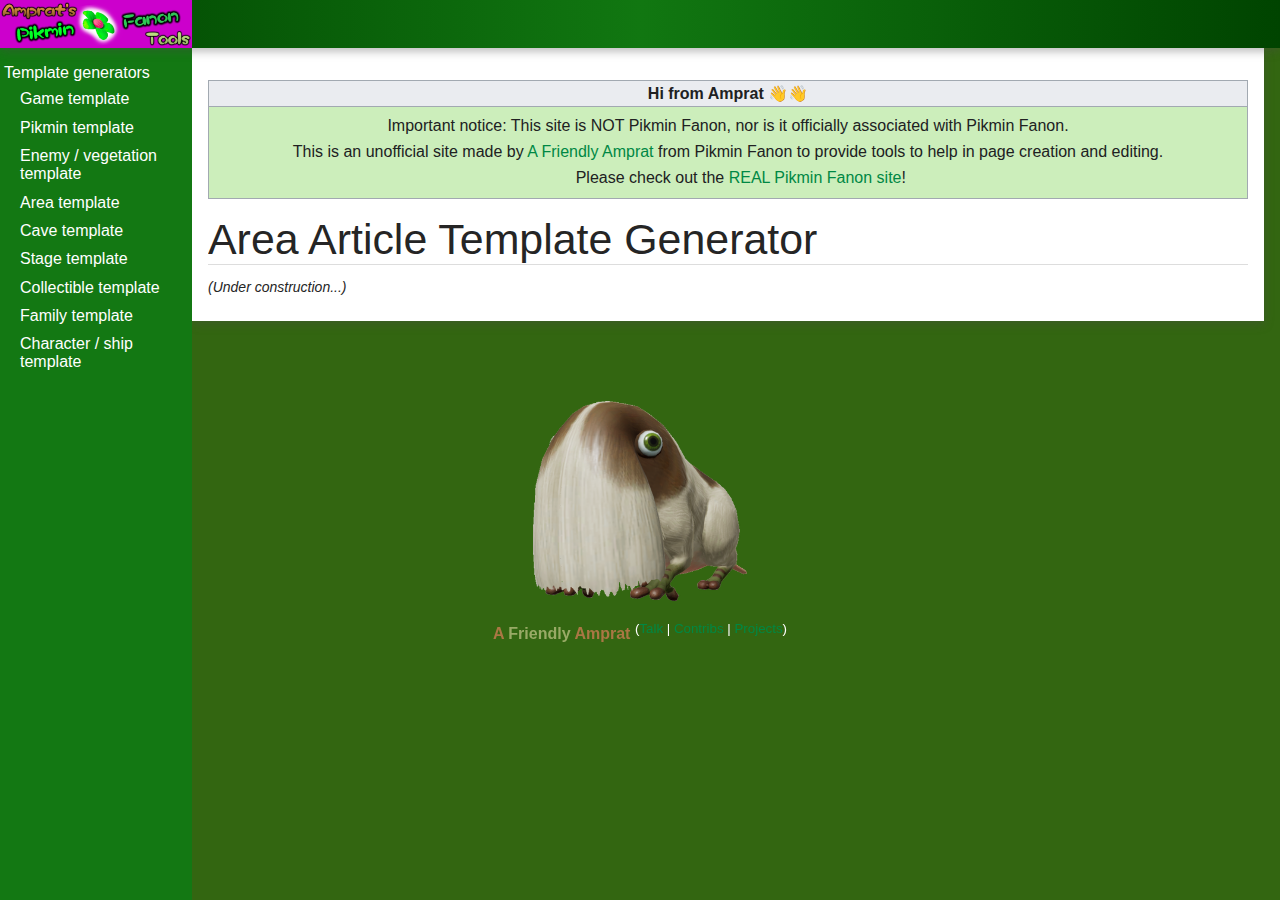
==== commit f0e9f5b8: "Add files via upload" ====
--- a/area.html
+++ b/area.html
@@ -26,8 +26,8 @@
 								<li class="sidebar-link mw-list-item"><a href="enemy.html" class="sidebar-item">Enemy / vegetation template</a></li>
 								<li class="sidebar-link mw-list-item"><a href="area.html" class="sidebar-item">Area template</a></li>
 								<li class="sidebar-link mw-list-item"><a href="cave.html" class="sidebar-item">Cave template</a></li>
+								<li class="sidebar-link mw-list-item"><a href="stage.html" class="sidebar-item">Stage template</a></li>
 								<li class="sidebar-link mw-list-item"><a href="treasure.html" class="sidebar-item">Collectible template</a></li>
-								<li class="sidebar-link mw-list-item"><a href="stage.html" class="sidebar-item">Stage template</a></li>
 								<li class="sidebar-link mw-list-item"><a href="family.html" class="sidebar-item">Family template</a></li>
 								<li class="sidebar-link mw-list-item"><a href="character.html" class="sidebar-item">Character / ship template</a></li>
 							</ul>
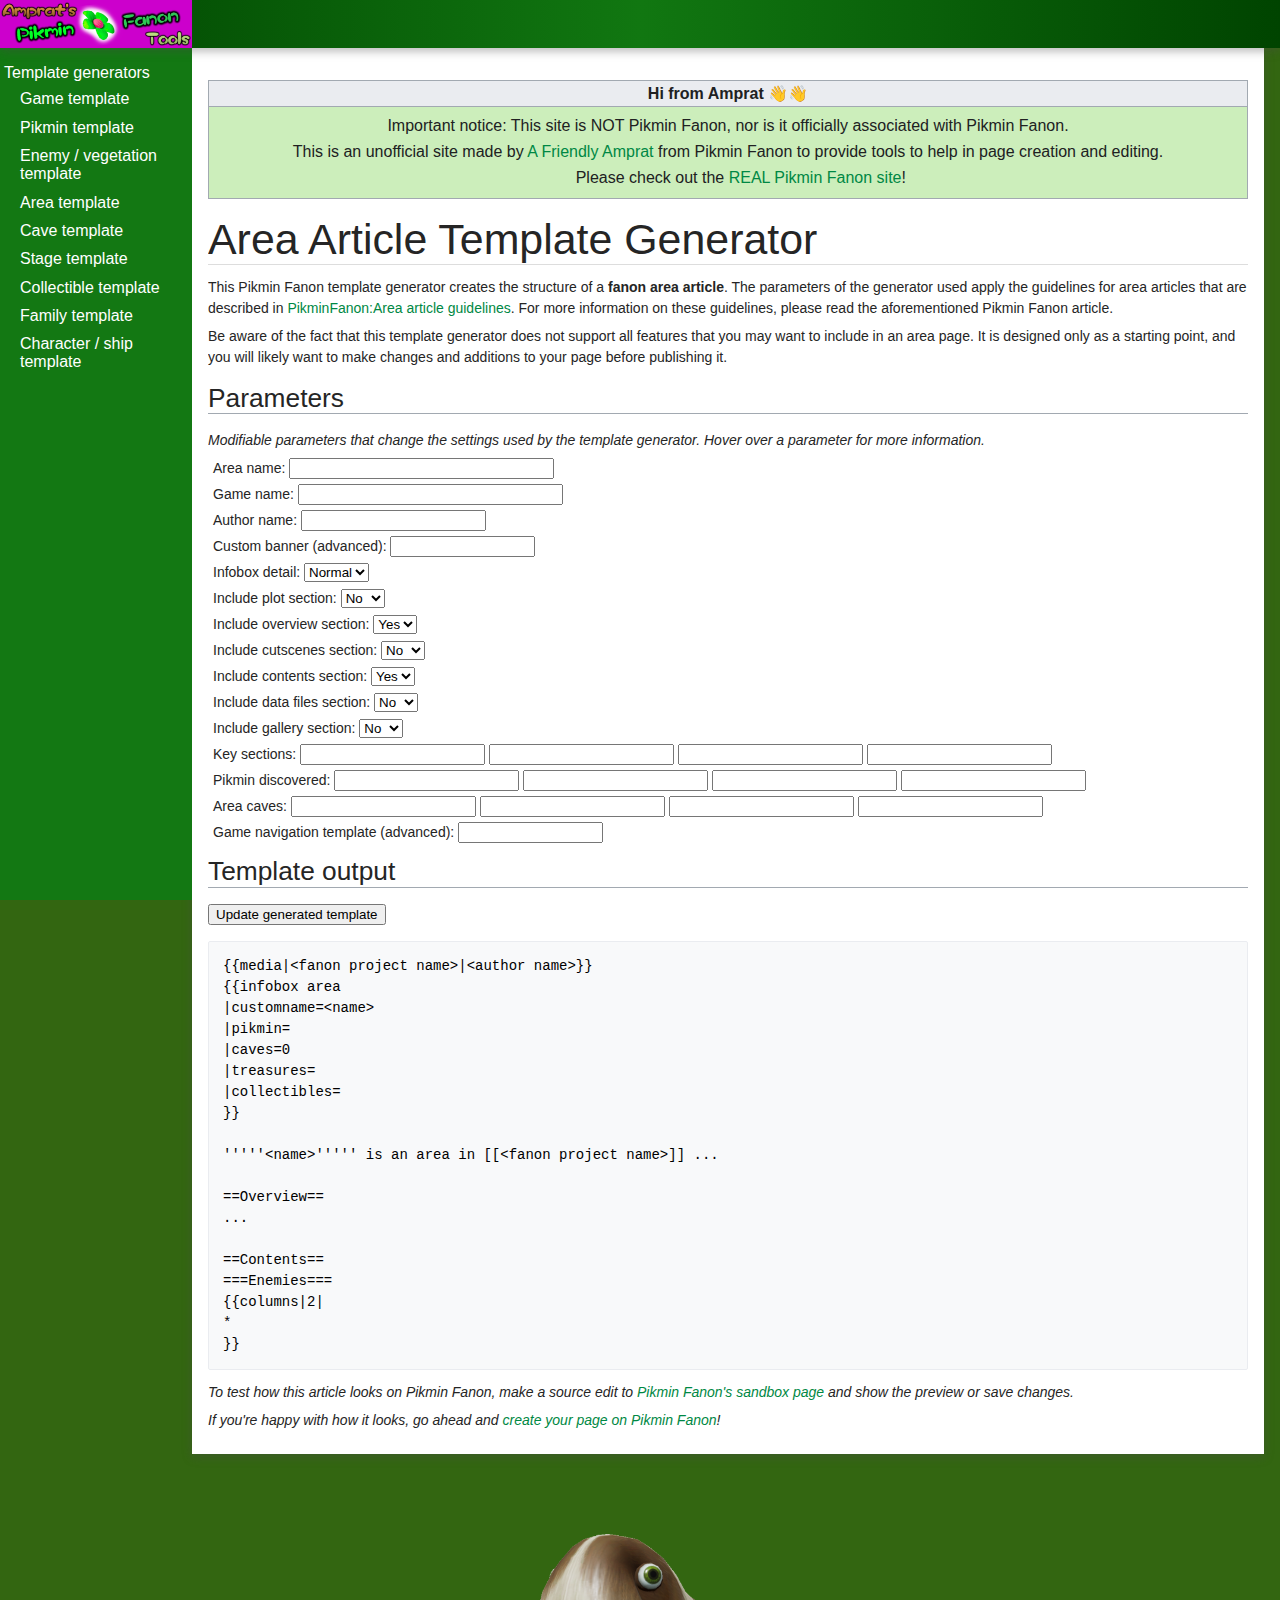
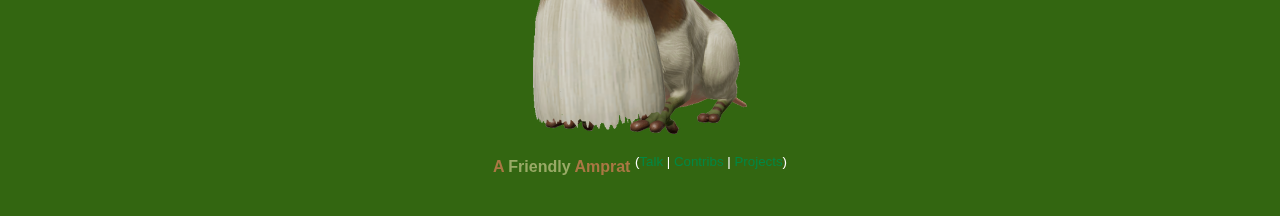
==== commit ae5102c3: "Add files via upload" ====
--- a/area.html
+++ b/area.html
@@ -58,9 +58,56 @@
 								<div id="siteSub">From Pikmin Fanon</div>
 														</div>
 															<div id="content" role="article" class="ve-init-mw-desktopArticleTarget-targetContainer">
-		<div id="mw-content-text" class="mw-body-content mw-content-ltr" lang="en" dir="ltr"><div class="mw-parser-output"><p>
-		<i>(Under construction...)</i>
-		</p></div></div>
+		<div id="mw-content-text" class="mw-body-content mw-content-ltr" lang="en" dir="ltr"><div class="mw-parser-output">
+		
+		<p>This Pikmin Fanon template generator creates the structure of a <b>fanon area article</b>. The parameters of the generator used apply the guidelines for area articles that are described in <a href="https://pikminfanon.com/wiki/PikminFanon:Area_article_guidelines" title="PikminFanon:Area article guidelines">PikminFanon:Area article guidelines</a>. For more information on these guidelines, please read the aforementioned Pikmin Fanon article.</p>
+		<p>Be aware of the fact that this template generator does not support all features that you may want to include in an area page. It is designed only as a starting point, and you will likely want to make changes and additions to your page before publishing it.</p>
+		<h1>Parameters</h1>
+		<p><i>Modifiable parameters that change the settings used by the template generator. Hover over a parameter for more information.</i></p>
+				
+		<div class="paramLine" title="The name of the area you are creating&#013;(please use title case)">Area name: <input type="text" id="pageName" name="pageName" size=30> </div>
+
+		<div class="paramLine" title='The name of the game this area is in'>Game name: <input type="text" id="fanonProjectName" name="fanonProjectName" size=30> </div>
+		
+		<div class="paramLine" title="The name of this game's / area's creator&#013;(use your Pikmin Fanon username if unsure)">Author name: <input type="text" id="author" name="author"  size=20> </div> <!--value="A Friendly Amprat"-->
+		
+		<div class="paramLine" title='If you have a custom banner template for your game, enter its name here&#013;(e.g. "PWW" if you&#39;re making a Pikmin for Pikmin: Wide World)'>Custom banner (advanced): <input type="text" id="customFanonGameBanner" name="customFanonGameBanner" size=15> </div>
+
+		<div class="paramLine" title="Display more or less infrequently used infobox parameters">Infobox detail: <select name="additionalParams" id="additionalParams"><option value="0">Less</option><option value="1" selected>Normal</option><option value="2">More</option><option value="3">All</option></select> </div>
+
+		<div class="paramLine" title="Select Yes to include a blank plot section.">Include plot section: <select name="doPlotSection" id="doPlotSection"><option value="true">Yes</option><option value="false" selected>No</option></select> </div>
+		
+		<div class="paramLine" title="Select Yes to include a blank overview section.">Include overview section: <select name="doOverviewSection" id="doOverviewSection"><option value="true" selected>Yes</option><option value="false">No</option></select> </div>
+						
+		<div class="paramLine" title="Select Yes to include a blank cutscenes section.">Include cutscenes section: <select name="doCutscenesSection" id="doCutscenesSection"><option value="true">Yes</option><option value="false" selected>No</option></select> </div>
+		
+		<div class="paramLine" title="Select Yes to include a blank contents section.&#013;By default the contents section includes an empty Enemies subsection.&#013;Feel free to edit and copy this subsection as desired.">Include contents section: <select name="doContentsSection" id="doContentsSection"><option value="true" selected>Yes</option><option value="false">No</option></select> </div>
+		
+		<div class="paramLine" title="Select Yes to include a blank data files section.">Include data files section: <select name="doDataFilesSection" id="doDataFilesSection"><option value="true">Yes</option><option value="false" selected>No</option></select> </div>
+		
+		<div class="paramLine" title="Select Yes to include a blank gallery section.">Include gallery section: <select name="doGallerySection" id="doGallerySection"><option value="true">Yes</option><option value="false" selected>No</option></select> </div>
+
+		<div class="paramLine" title="Enter up to 4 key sections in this area. Each will become a section heading with an empty description to fill. Leave all blank to exclude the key sections section.">Key sections: <input type="text" id="ks1" name="ks1" size=20> <input type="text" id="ks2" name="ks2" size=20> <input type="text" id="ks3" name="ks3" size=20> <input type="text" id="ks4" name="ks4" size=20> </div>
+		
+		<div class="paramLine" title="Enter up to 4 Pikmin types discovered in this area or in its caves. Their articles will automatically be linked in the area infobox.">Pikmin discovered: <input type="text" id="pik1" name="pik1" size=20> <input type="text" id="pik2" name="pik2" size=20> <input type="text" id="pik3" name="pik3" size=20> <input type="text" id="pik4" name="pik4" size=20> </div>
+		
+		<div class="paramLine" title="Enter up to 4 names of caves in this area. Their articles will automatically be linked in the Caves section. Leave all blank to exclude the caves section.">Area caves: <input type="text" id="cave1" name="cave1" size=20> <input type="text" id="cave2" name="cave2" size=20> <input type="text" id="cave3" name="cave3" size=20> <input type="text" id="cave4" name="cave4" size=20> </div>
+
+		<div class="paramLine" title='If the game this area belongs to has a custom navigation template, enter its name here&#013;(e.g. "PWWnav" if you&#39;re making an area for Pikmin: Wide World)'>Game navigation template (advanced): <input type="text" id="navboxName" name="navboxName" size=15> </div>
+		
+		<h1>Template output</h1>
+		<div>
+			<button id="rewriteTemplate" onclick="rewriteTemplate('area')" type="button">Update generated template</button>
+		</div>
+		<div>
+			<code id="articleSourceCode" class="articleSourceCode">
+				
+			</code>
+		</div>
+		<p><i>To test how this article looks on Pikmin Fanon, make a source edit to <a href="https://pikminfanon.com/wiki/PikminFanon:Sandbox" title="PikminFanon:Sandbox">Pikmin Fanon's sandbox page</a> and show the preview or save changes.</p>
+		<p>If you're happy with how it looks, go ahead and <a id="createArticleLink" href="https://pikminfanon.com/wiki/Template:Create_an_article" title="Template:Create_an_article">create your page on Pikmin Fanon</a>!</i></p>
+		
+		</div></div>
 	</div>
 	</div>
 	</div>
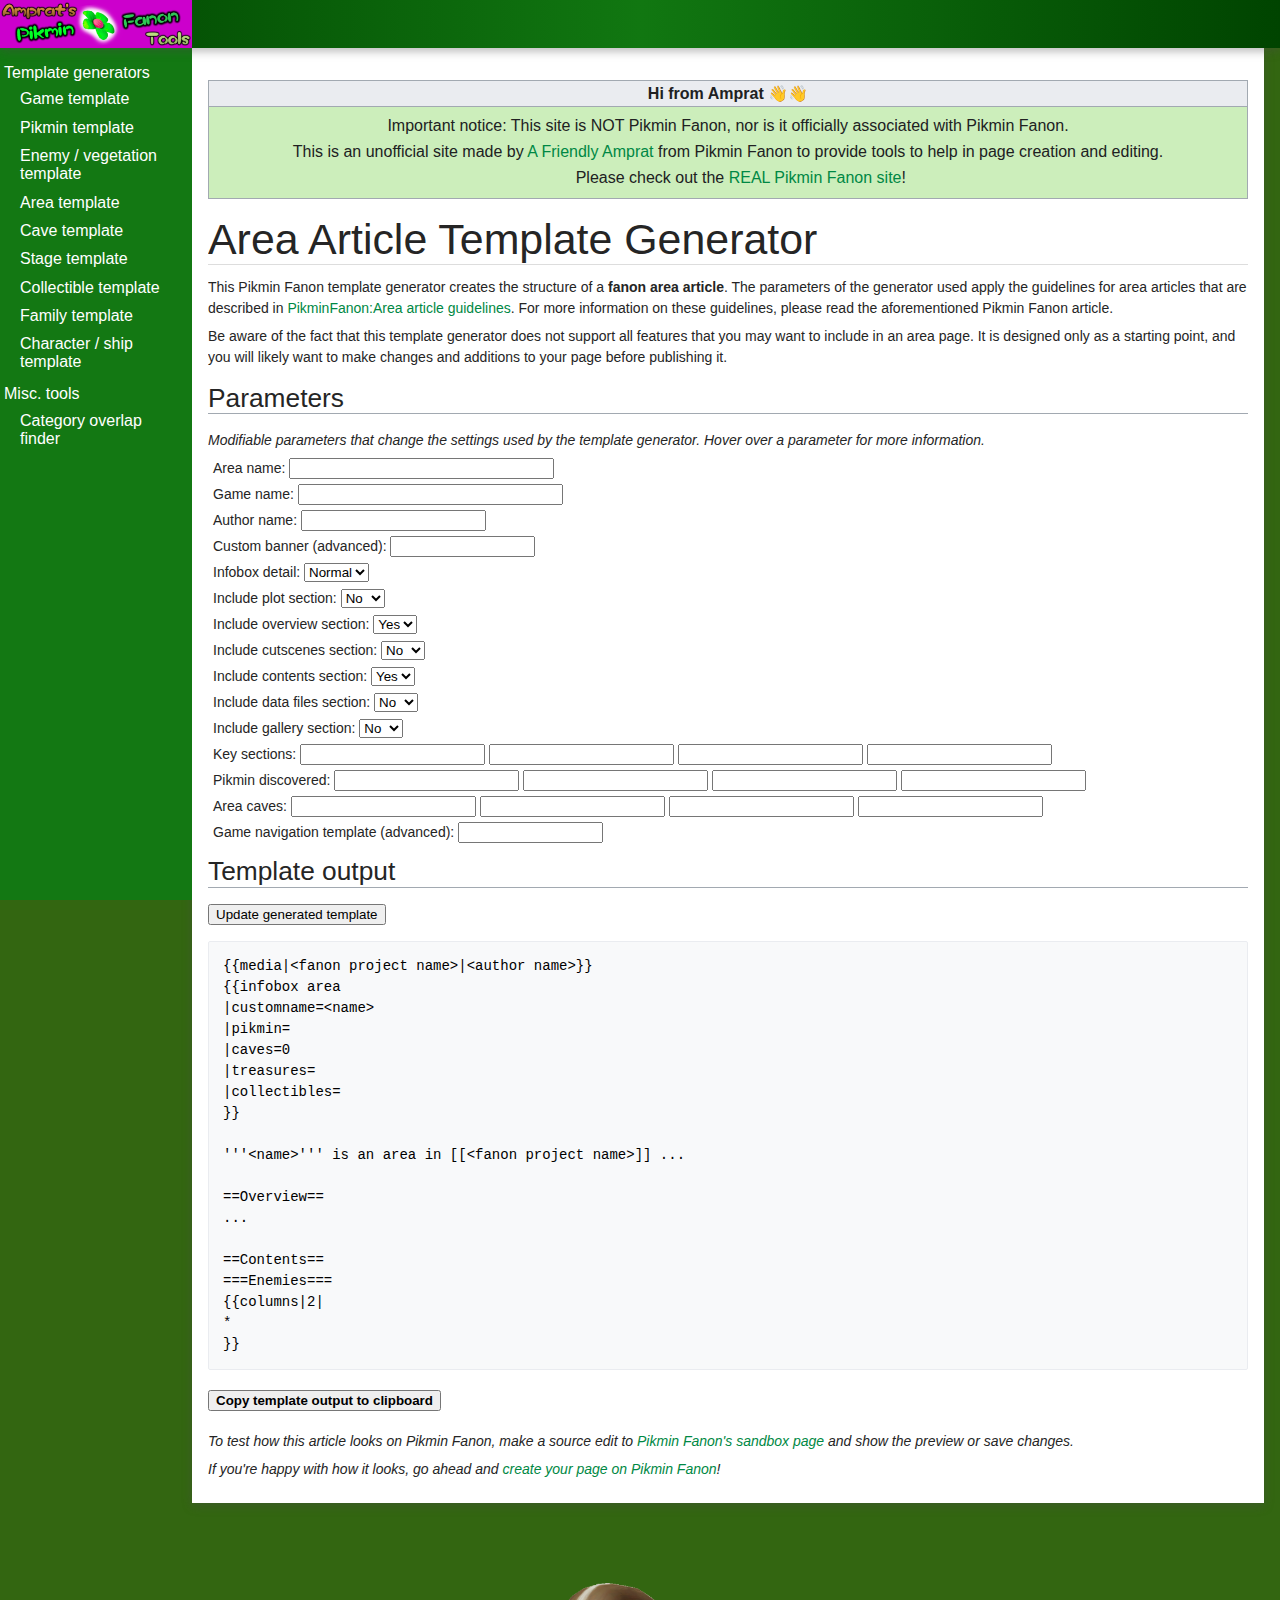
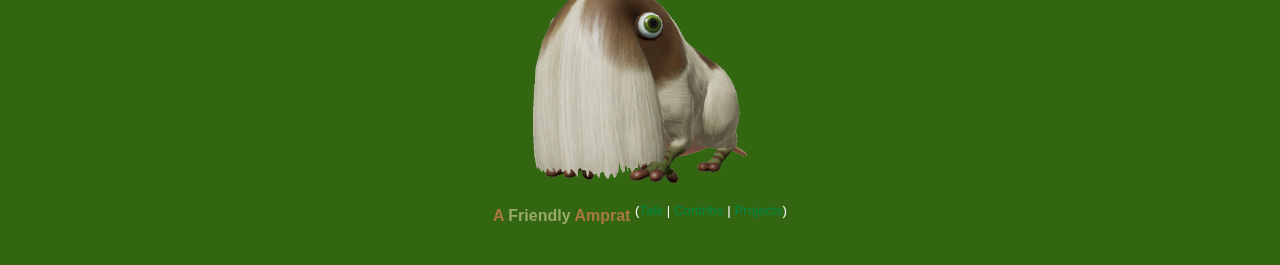
==== commit 4df20fa2: "Add files via upload" ====
--- a/area.html
+++ b/area.html
@@ -3,6 +3,7 @@
 	<head>
 		<link rel="icon" type="image/x-icon" href="images/favicon.ico">
 		<link rel="stylesheet" href="stylesheets/pf.css">
+		<script type="text/javascript" src="page-display-setup.js" defer></script>
 		<script type="text/javascript" src="template-generators.js" defer></script>
 		<title>Area article...</title>
 	</head>
@@ -16,22 +17,6 @@
 			</header>
 			<div id="sidebar-wrapper">
 				<div id="sidebar">
-					<div id="site-navigation-sidebar-heading-categories-sidebar-wrapper">
-										</div>
-										<div class="sidebar-content sidebar-section">
-							<span class="sidebar-heading">Template generators</span>
-							<ul>
-								<li class="sidebar-link mw-list-item"><a href="game.html" class="sidebar-item">Game template</a></li>
-								<li class="sidebar-link mw-list-item"><a href="pikmin.html" class="sidebar-item">Pikmin template</a></li>
-								<li class="sidebar-link mw-list-item"><a href="enemy.html" class="sidebar-item">Enemy / vegetation template</a></li>
-								<li class="sidebar-link mw-list-item"><a href="area.html" class="sidebar-item">Area template</a></li>
-								<li class="sidebar-link mw-list-item"><a href="cave.html" class="sidebar-item">Cave template</a></li>
-								<li class="sidebar-link mw-list-item"><a href="stage.html" class="sidebar-item">Stage template</a></li>
-								<li class="sidebar-link mw-list-item"><a href="treasure.html" class="sidebar-item">Collectible template</a></li>
-								<li class="sidebar-link mw-list-item"><a href="family.html" class="sidebar-item">Family template</a></li>
-								<li class="sidebar-link mw-list-item"><a href="character.html" class="sidebar-item">Character / ship template</a></li>
-							</ul>
-						</div>
 				</div>
 			</div>
 			<div id="content-footer-wrapper">
@@ -104,6 +89,9 @@
 				
 			</code>
 		</div>
+		<div style="margin-top:20px;margin-bottom:20px;position=absolute;">
+			<button id="copyTemplate" onclick="copyTemplate()" type="button">Copy template output to clipboard</button>&nbsp;&nbsp;&nbsp;<span style="color:green", id="doneText"> </span>
+		</div>
 		<p><i>To test how this article looks on Pikmin Fanon, make a source edit to <a href="https://pikminfanon.com/wiki/PikminFanon:Sandbox" title="PikminFanon:Sandbox">Pikmin Fanon's sandbox page</a> and show the preview or save changes.</p>
 		<p>If you're happy with how it looks, go ahead and <a id="createArticleLink" href="https://pikminfanon.com/wiki/Template:Create_an_article" title="Template:Create_an_article">create your page on Pikmin Fanon</a>!</i></p>
 		
